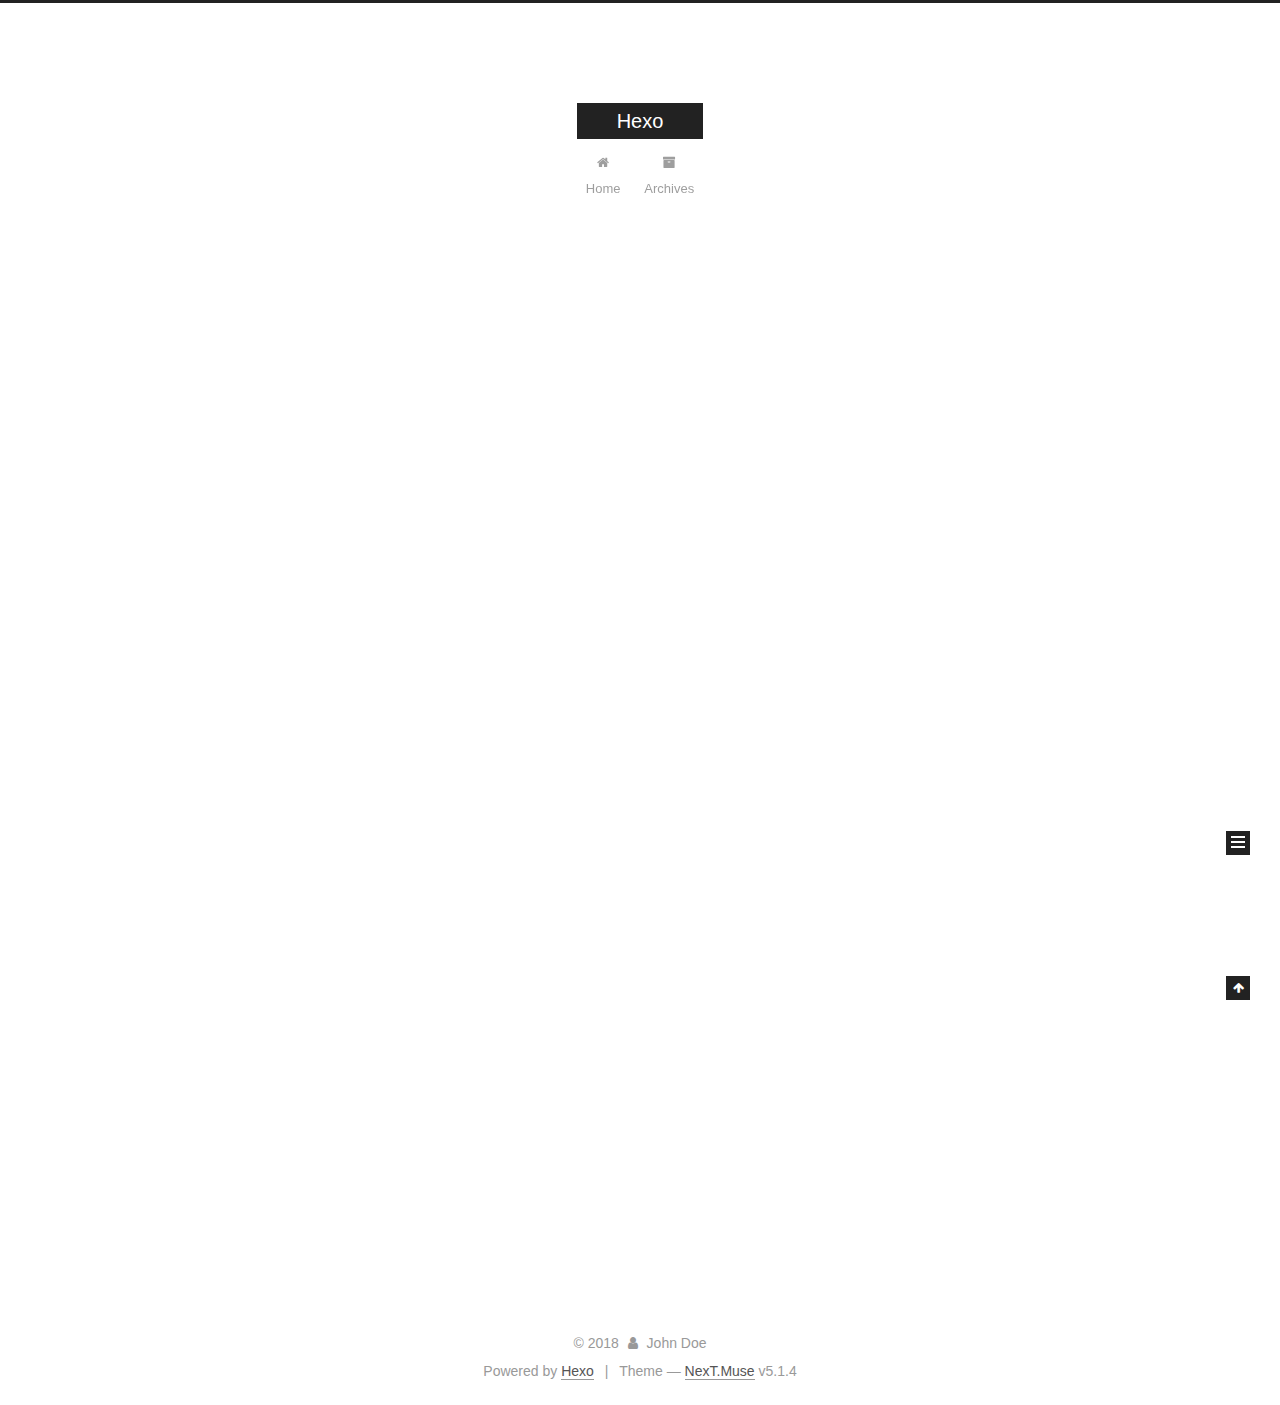
==== index.html @ 1c3b4c90 "Site updated: 2018-02-07 14:53:58" ====
<!DOCTYPE html>



  


<html class="theme-next muse use-motion" lang="">
<head>
  <meta charset="UTF-8"/>
<meta http-equiv="X-UA-Compatible" content="IE=edge" />
<meta name="viewport" content="width=device-width, initial-scale=1, maximum-scale=1"/>
<meta name="theme-color" content="#222">









<meta http-equiv="Cache-Control" content="no-transform" />
<meta http-equiv="Cache-Control" content="no-siteapp" />
















  
  
  <link href="/lib/fancybox/source/jquery.fancybox.css?v=2.1.5" rel="stylesheet" type="text/css" />







<link href="/lib/font-awesome/css/font-awesome.min.css?v=4.6.2" rel="stylesheet" type="text/css" />

<link href="/css/main.css?v=5.1.4" rel="stylesheet" type="text/css" />


  <link rel="apple-touch-icon" sizes="180x180" href="/images/apple-touch-icon-next.png?v=5.1.4">


  <link rel="icon" type="image/png" sizes="32x32" href="/images/favicon-32x32-next.png?v=5.1.4">


  <link rel="icon" type="image/png" sizes="16x16" href="/images/favicon-16x16-next.png?v=5.1.4">


  <link rel="mask-icon" href="/images/logo.svg?v=5.1.4" color="#222">





  <meta name="keywords" content="Hexo, NexT" />





  <link rel="alternate" href="/atom.xml" title="Hexo" type="application/atom+xml" />






<meta property="og:type" content="website">
<meta property="og:title" content="Hexo">
<meta property="og:url" content="http://yoursite.com/index.html">
<meta property="og:site_name" content="Hexo">
<meta name="twitter:card" content="summary">
<meta name="twitter:title" content="Hexo">



<script type="text/javascript" id="hexo.configurations">
  var NexT = window.NexT || {};
  var CONFIG = {
    root: '/',
    scheme: 'Muse',
    version: '5.1.4',
    sidebar: {"position":"left","display":"post","offset":12,"b2t":false,"scrollpercent":false,"onmobile":false},
    fancybox: true,
    tabs: true,
    motion: {"enable":true,"async":false,"transition":{"post_block":"fadeIn","post_header":"slideDownIn","post_body":"slideDownIn","coll_header":"slideLeftIn","sidebar":"slideUpIn"}},
    duoshuo: {
      userId: '0',
      author: 'Author'
    },
    algolia: {
      applicationID: '',
      apiKey: '',
      indexName: '',
      hits: {"per_page":10},
      labels: {"input_placeholder":"Search for Posts","hits_empty":"We didn't find any results for the search: ${query}","hits_stats":"${hits} results found in ${time} ms"}
    }
  };
</script>



  <link rel="canonical" href="http://yoursite.com/"/>





  <title>Hexo</title>
  








</head>

<body itemscope itemtype="http://schema.org/WebPage" lang="">

  
  
    
  

  <div class="container sidebar-position-left 
  page-home">
    <div class="headband"></div>

    <header id="header" class="header" itemscope itemtype="http://schema.org/WPHeader">
      <div class="header-inner"><div class="site-brand-wrapper">
  <div class="site-meta ">
    

    <div class="custom-logo-site-title">
      <a href="/"  class="brand" rel="start">
        <span class="logo-line-before"><i></i></span>
        <span class="site-title">Hexo</span>
        <span class="logo-line-after"><i></i></span>
      </a>
    </div>
      
        <p class="site-subtitle"></p>
      
  </div>

  <div class="site-nav-toggle">
    <button>
      <span class="btn-bar"></span>
      <span class="btn-bar"></span>
      <span class="btn-bar"></span>
    </button>
  </div>
</div>

<nav class="site-nav">
  

  
    <ul id="menu" class="menu">
      
        
        <li class="menu-item menu-item-home">
          <a href="/" rel="section">
            
              <i class="menu-item-icon fa fa-fw fa-home"></i> <br />
            
            Home
          </a>
        </li>
      
        
        <li class="menu-item menu-item-archives">
          <a href="/archives/" rel="section">
            
              <i class="menu-item-icon fa fa-fw fa-archive"></i> <br />
            
            Archives
          </a>
        </li>
      

      
    </ul>
  

  
</nav>



 </div>
    </header>

    <main id="main" class="main">
      <div class="main-inner">
        <div class="content-wrap">
          <div id="content" class="content">
            
  <section id="posts" class="posts-expand">
    
      

  

  
  
  

  <article class="post post-type-normal" itemscope itemtype="http://schema.org/Article">
  
  
  
  <div class="post-block">
    <link itemprop="mainEntityOfPage" href="http://yoursite.com/2018/02/07/hello-world/">

    <span hidden itemprop="author" itemscope itemtype="http://schema.org/Person">
      <meta itemprop="name" content="John Doe">
      <meta itemprop="description" content="">
      <meta itemprop="image" content="/images/avatar.gif">
    </span>

    <span hidden itemprop="publisher" itemscope itemtype="http://schema.org/Organization">
      <meta itemprop="name" content="Hexo">
    </span>

    
      <header class="post-header">

        
        
          <h1 class="post-title" itemprop="name headline">
                
                <a class="post-title-link" href="/2018/02/07/hello-world/" itemprop="url">Hello World</a></h1>
        

        <div class="post-meta">
          <span class="post-time">
            
              <span class="post-meta-item-icon">
                <i class="fa fa-calendar-o"></i>
              </span>
              
                <span class="post-meta-item-text">Posted on</span>
              
              <time title="Post created" itemprop="dateCreated datePublished" datetime="2018-02-07T14:22:40+08:00">
                2018-02-07
              </time>
            

            

            
          </span>

          

          
            
          

          
          

          

          

          

        </div>
      </header>
    

    
    
    
    <div class="post-body" itemprop="articleBody">

      
      

      
        
          
            <p>Welcome to <a href="https://hexo.io/" target="_blank" rel="noopener">Hexo</a>! This is your very first post. Check <a href="https://hexo.io/docs/" target="_blank" rel="noopener">documentation</a> for more info. If you get any problems when using Hexo, you can find the answer in <a href="https://hexo.io/docs/troubleshooting.html" target="_blank" rel="noopener">troubleshooting</a> or you can ask me on <a href="https://github.com/hexojs/hexo/issues" target="_blank" rel="noopener">GitHub</a>.</p>
<h2 id="Quick-Start"><a href="#Quick-Start" class="headerlink" title="Quick Start"></a>Quick Start</h2><h3 id="Create-a-new-post"><a href="#Create-a-new-post" class="headerlink" title="Create a new post"></a>Create a new post</h3><figure class="highlight bash"><table><tr><td class="gutter"><pre><span class="line">1</span><br></pre></td><td class="code"><pre><span class="line">$ hexo new <span class="string">"My New Post"</span></span><br></pre></td></tr></table></figure>
<p>More info: <a href="https://hexo.io/docs/writing.html" target="_blank" rel="noopener">Writing</a></p>
<h3 id="Run-server"><a href="#Run-server" class="headerlink" title="Run server"></a>Run server</h3><figure class="highlight bash"><table><tr><td class="gutter"><pre><span class="line">1</span><br></pre></td><td class="code"><pre><span class="line">$ hexo server</span><br></pre></td></tr></table></figure>
<p>More info: <a href="https://hexo.io/docs/server.html" target="_blank" rel="noopener">Server</a></p>
<h3 id="Generate-static-files"><a href="#Generate-static-files" class="headerlink" title="Generate static files"></a>Generate static files</h3><figure class="highlight bash"><table><tr><td class="gutter"><pre><span class="line">1</span><br></pre></td><td class="code"><pre><span class="line">$ hexo generate</span><br></pre></td></tr></table></figure>
<p>More info: <a href="https://hexo.io/docs/generating.html" target="_blank" rel="noopener">Generating</a></p>
<h3 id="Deploy-to-remote-sites"><a href="#Deploy-to-remote-sites" class="headerlink" title="Deploy to remote sites"></a>Deploy to remote sites</h3><figure class="highlight bash"><table><tr><td class="gutter"><pre><span class="line">1</span><br></pre></td><td class="code"><pre><span class="line">$ hexo deploy</span><br></pre></td></tr></table></figure>
<p>More info: <a href="https://hexo.io/docs/deployment.html" target="_blank" rel="noopener">Deployment</a></p>

          
        
      
    </div>
    
    
    

    

    

    

    <footer class="post-footer">
      

      

      

      
      
        <div class="post-eof"></div>
      
    </footer>
  </div>
  
  
  
  </article>


    
  </section>

  


          </div>
          


          

        </div>
        
          
  
  <div class="sidebar-toggle">
    <div class="sidebar-toggle-line-wrap">
      <span class="sidebar-toggle-line sidebar-toggle-line-first"></span>
      <span class="sidebar-toggle-line sidebar-toggle-line-middle"></span>
      <span class="sidebar-toggle-line sidebar-toggle-line-last"></span>
    </div>
  </div>

  <aside id="sidebar" class="sidebar">
    
    <div class="sidebar-inner">

      

      

      <section class="site-overview-wrap sidebar-panel sidebar-panel-active">
        <div class="site-overview">
          <div class="site-author motion-element" itemprop="author" itemscope itemtype="http://schema.org/Person">
            
              <p class="site-author-name" itemprop="name">John Doe</p>
              <p class="site-description motion-element" itemprop="description"></p>
          </div>

          <nav class="site-state motion-element">

            
              <div class="site-state-item site-state-posts">
              
                <a href="/archives/">
              
                  <span class="site-state-item-count">1</span>
                  <span class="site-state-item-name">posts</span>
                </a>
              </div>
            

            

            

          </nav>

          
            <div class="feed-link motion-element">
              <a href="/atom.xml" rel="alternate">
                <i class="fa fa-rss"></i>
                RSS
              </a>
            </div>
          

          

          
          

          
          

          

        </div>
      </section>

      

      

    </div>
  </aside>


        
      </div>
    </main>

    <footer id="footer" class="footer">
      <div class="footer-inner">
        <div class="copyright">&copy; <span itemprop="copyrightYear">2018</span>
  <span class="with-love">
    <i class="fa fa-user"></i>
  </span>
  <span class="author" itemprop="copyrightHolder">John Doe</span>

  
</div>


  <div class="powered-by">Powered by <a class="theme-link" target="_blank" href="https://hexo.io">Hexo</a></div>



  <span class="post-meta-divider">|</span>



  <div class="theme-info">Theme &mdash; <a class="theme-link" target="_blank" href="https://github.com/iissnan/hexo-theme-next">NexT.Muse</a> v5.1.4</div>




        







        
      </div>
    </footer>

    
      <div class="back-to-top">
        <i class="fa fa-arrow-up"></i>
        
      </div>
    

    

  </div>

  

<script type="text/javascript">
  if (Object.prototype.toString.call(window.Promise) !== '[object Function]') {
    window.Promise = null;
  }
</script>









  












  
  
    <script type="text/javascript" src="/lib/jquery/index.js?v=2.1.3"></script>
  

  
  
    <script type="text/javascript" src="/lib/fastclick/lib/fastclick.min.js?v=1.0.6"></script>
  

  
  
    <script type="text/javascript" src="/lib/jquery_lazyload/jquery.lazyload.js?v=1.9.7"></script>
  

  
  
    <script type="text/javascript" src="/lib/velocity/velocity.min.js?v=1.2.1"></script>
  

  
  
    <script type="text/javascript" src="/lib/velocity/velocity.ui.min.js?v=1.2.1"></script>
  

  
  
    <script type="text/javascript" src="/lib/fancybox/source/jquery.fancybox.pack.js?v=2.1.5"></script>
  


  


  <script type="text/javascript" src="/js/src/utils.js?v=5.1.4"></script>

  <script type="text/javascript" src="/js/src/motion.js?v=5.1.4"></script>



  
  

  

  


  <script type="text/javascript" src="/js/src/bootstrap.js?v=5.1.4"></script>



  


  




	





  





  












  





  

  

  

  
  

  

  

  

</body>
</html>
---- css/main.css ----
/* normalize.css v3.0.2 | MIT License | git.io/normalize */
html {
  font-family: sans-serif; /* 1 */
  -ms-text-size-adjust: 100%; /* 2 */
  -webkit-text-size-adjust: 100%; /* 2 */
}
body {
  margin: 0;
}
article,
aside,
details,
figcaption,
figure,
footer,
header,
hgroup,
main,
menu,
nav,
section,
summary {
  display: block;
}
audio,
canvas,
progress,
video {
  display: inline-block; /* 1 */
  vertical-align: baseline; /* 2 */
}
audio:not([controls]) {
  display: none;
  height: 0;
}
[hidden],
template {
  display: none;
}
a {
  background-color: transparent;
}
a:active,
a:hover {
  outline: 0;
}
abbr[title] {
  border-bottom: 1px dotted;
}
b,
strong {
  font-weight: bold;
}
dfn {
  font-style: italic;
}
h1 {
  font-size: 2em;
  margin: 0.67em 0;
}
mark {
  background: #ff0;
  color: #000;
}
small {
  font-size: 80%;
}
sub,
sup {
  font-size: 75%;
  line-height: 0;
  position: relative;
  vertical-align: baseline;
}
sup {
  top: -0.5em;
}
sub {
  bottom: -0.25em;
}
img {
  border: 0;
}
svg:not(:root) {
  overflow: hidden;
}
figure {
  margin: 1em 40px;
}
hr {
  -moz-box-sizing: content-box;
  box-sizing: content-box;
  height: 0;
}
pre {
  overflow: auto;
}
code,
kbd,
pre,
samp {
  font-family: monospace, monospace;
  font-size: 1em;
}
button,
input,
optgroup,
select,
textarea {
  color: inherit; /* 1 */
  font: inherit; /* 2 */
  margin: 0; /* 3 */
}
button {
  overflow: visible;
}
button,
select {
  text-transform: none;
}
button,
html input[type="button"],
input[type="reset"],
input[type="submit"] {
  -webkit-appearance: button; /* 2 */
  cursor: pointer; /* 3 */
}
button[disabled],
html input[disabled] {
  cursor: default;
}
button::-moz-focus-inner,
input::-moz-focus-inner {
  border: 0;
  padding: 0;
}
input {
  line-height: normal;
}
input[type="checkbox"],
input[type="radio"] {
  box-sizing: border-box; /* 1 */
  padding: 0; /* 2 */
}
input[type="number"]::-webkit-inner-spin-button,
input[type="number"]::-webkit-outer-spin-button {
  height: auto;
}
input[type="search"] {
  -webkit-appearance: textfield; /* 1 */
  -moz-box-sizing: content-box;
  -webkit-box-sizing: content-box; /* 2 */
  box-sizing: content-box;
}
input[type="search"]::-webkit-search-cancel-button,
input[type="search"]::-webkit-search-decoration {
  -webkit-appearance: none;
}
fieldset {
  border: 1px solid #c0c0c0;
  margin: 0 2px;
  padding: 0.35em 0.625em 0.75em;
}
legend {
  border: 0; /* 1 */
  padding: 0; /* 2 */
}
textarea {
  overflow: auto;
}
optgroup {
  font-weight: bold;
}
table {
  border-collapse: collapse;
  border-spacing: 0;
}
td,
th {
  padding: 0;
}
::selection {
  background: #262a30;
  color: #fff;
}
body {
  position: relative;
  font-family: 'Lato', "PingFang SC", "Microsoft YaHei", sans-serif;
  font-size: 14px;
  line-height: 2;
  color: #555;
  background: #fff;
}
@media (max-width: 767px) {
  body {
    padding-right: 0 !important;
  }
}
@media (min-width: 768px) and (max-width: 991px) {
  body {
    padding-right: 0 !important;
  }
}
@media (min-width: 1600px) {
  body {
    font-size: 16px;
  }
}
h1,
h2,
h3,
h4,
h5,
h6 {
  margin: 0;
  padding: 0;
  font-weight: bold;
  line-height: 1.5;
  font-family: 'Lato', "PingFang SC", "Microsoft YaHei", sans-serif;
}
h2,
h3,
h4,
h5,
h6 {
  margin: 20px 0 15px;
}
h1 {
  font-size: 22px;
}
@media (max-width: 767px) {
  h1 {
    font-size: 18px;
  }
}
h2 {
  font-size: 20px;
}
@media (max-width: 767px) {
  h2 {
    font-size: 16px;
  }
}
h3 {
  font-size: 18px;
}
@media (max-width: 767px) {
  h3 {
    font-size: 14px;
  }
}
h4 {
  font-size: 16px;
}
@media (max-width: 767px) {
  h4 {
    font-size: 12px;
  }
}
h5 {
  font-size: 14px;
}
@media (max-width: 767px) {
  h5 {
    font-size: 10px;
  }
}
h6 {
  font-size: 12px;
}
@media (max-width: 767px) {
  h6 {
    font-size: 8px;
  }
}
p {
  margin: 0 0 20px 0;
}
a {
  color: #555;
  text-decoration: none;
  outline: none;
  border-bottom: 1px solid #999;
  word-wrap: break-word;
}
a:hover {
  color: #222;
  border-bottom-color: #222;
}
blockquote {
  margin: 0;
  padding: 0;
}
img {
  display: block;
  margin: auto;
  max-width: 100%;
  height: auto;
}
hr {
  margin: 40px 0;
  height: 3px;
  border: none;
  background-color: #ddd;
  background-image: repeating-linear-gradient(-45deg, #fff, #fff 4px, transparent 4px, transparent 8px);
}
blockquote {
  padding: 0 15px;
  color: #666;
  border-left: 4px solid #ddd;
}
blockquote cite::before {
  content: "-";
  padding: 0 5px;
}
dt {
  font-weight: 700;
}
dd {
  margin: 0;
  padding: 0;
}
kbd {
  border: 1px solid #ccc;
  border-radius: 0.2em;
  box-shadow: 0.1em 0.1em 0.2em rgba(0,0,0,0.1);
  background-color: #f9f9f9;
  font-family: inherit;
  background-image: -webkit-linear-gradient(top, #eee, #fff, #eee);
  padding: 0.1em 0.3em;
  white-space: nowrap;
}
.text-left {
  text-align: left;
}
.text-center {
  text-align: center;
}
.text-right {
  text-align: right;
}
.text-justify {
  text-align: justify;
}
.text-nowrap {
  white-space: nowrap;
}
.text-lowercase {
  text-transform: lowercase;
}
.text-uppercase {
  text-transform: uppercase;
}
.text-capitalize {
  text-transform: capitalize;
}
.center-block {
  display: block;
  margin-left: auto;
  margin-right: auto;
}
.clearfix:before,
.clearfix:after {
  content: " ";
  display: table;
}
.clearfix:after {
  clear: both;
}
.pullquote {
  width: 45%;
}
.pullquote.left {
  float: left;
  margin-left: 5px;
  margin-right: 10px;
}
.pullquote.right {
  float: right;
  margin-left: 10px;
  margin-right: 5px;
}
.affix.affix.affix {
  position: fixed;
}
.translation {
  margin-top: -20px;
  font-size: 14px;
  color: #999;
}
.scrollbar-measure {
  width: 100px;
  height: 100px;
  overflow: scroll;
  position: absolute;
  top: -9999px;
}
.use-motion .motion-element {
  opacity: 0;
}
table {
  margin: 20px 0;
  width: 100%;
  border-collapse: collapse;
  border-spacing: 0;
  border: 1px solid #ddd;
  font-size: 14px;
  table-layout: fixed;
  word-wrap: break-all;
}
table>tbody>tr:nth-of-type(odd) {
  background-color: #f9f9f9;
}
table>tbody>tr:hover {
  background-color: #f5f5f5;
}
caption,
th,
td {
  padding: 8px;
  text-align: left;
  vertical-align: middle;
  font-weight: normal;
}
th,
td {
  border-bottom: 3px solid #ddd;
  border-right: 1px solid #eee;
}
th {
  padding-bottom: 10px;
  font-weight: 700;
}
td {
  border-bottom-width: 1px;
}
html,
body {
  height: 100%;
}
.container {
  position: relative;
  min-height: 100%;
}
.header-inner {
  margin: 0 auto;
  padding: 100px 0 70px;
  width: 700px;
}
@media (min-width: 1600px) {
  .container .header-inner {
    width: 900px;
  }
}
.main {
  padding-bottom: 150px;
}
.main-inner {
  margin: 0 auto;
  width: 700px;
}
@media (min-width: 1600px) {
  .container .main-inner {
    width: 900px;
  }
}
.footer {
  position: absolute;
  left: 0;
  bottom: 0;
  width: 100%;
  min-height: 50px;
}
.footer-inner {
  box-sizing: border-box;
  margin: 20px auto;
  width: 700px;
}
@media (min-width: 1600px) {
  .container .footer-inner {
    width: 900px;
  }
}
pre,
.highlight {
  overflow: auto;
  margin: 20px 0;
  padding: 0;
  font-size: 13px;
  color: #4d4d4c;
  background: #f7f7f7;
  line-height: 1.6;
}
pre,
code {
  font-family: consolas, Menlo, "PingFang SC", "Microsoft YaHei", monospace;
}
code {
  padding: 2px 4px;
  word-wrap: break-word;
  color: #555;
  background: #eee;
  border-radius: 3px;
  font-size: 13px;
}
pre {
  padding: 10px;
}
pre code {
  padding: 0;
  color: #4d4d4c;
  background: none;
  text-shadow: none;
}
.highlight {
  border-radius: 1px;
}
.highlight pre {
  border: none;
  margin: 0;
  padding: 10px 0;
}
.highlight table {
  margin: 0;
  width: auto;
  border: none;
}
.highlight td {
  border: none;
  padding: 0;
}
.highlight figcaption {
  font-size: 1em;
  color: #4d4d4c;
  line-height: 1em;
  margin-bottom: 1em;
}
.highlight figcaption:before,
.highlight figcaption:after {
  content: " ";
  display: table;
}
.highlight figcaption:after {
  clear: both;
}
.highlight figcaption a {
  float: right;
  color: #4d4d4c;
}
.highlight figcaption a:hover {
  border-bottom-color: #4d4d4c;
}
.highlight .gutter pre {
  padding-left: 10px;
  padding-right: 10px;
  color: #869194;
  text-align: right;
  background-color: #eff2f3;
}
.highlight .code pre {
  width: 100%;
  padding-left: 10px;
  padding-right: 10px;
  background-color: #f7f7f7;
}
.highlight .line {
  height: 20px;
}
.gutter {
  -webkit-user-select: none;
  -moz-user-select: none;
  -ms-user-select: none;
  user-select: none;
}
.gist table {
  width: auto;
}
.gist table td {
  border: none;
}
pre .deletion {
  background: #fdd;
}
pre .addition {
  background: #dfd;
}
pre .meta {
  color: #8959a8;
}
pre .comment {
  color: #8e908c;
}
pre .variable,
pre .attribute,
pre .tag,
pre .regexp,
pre .ruby .constant,
pre .xml .tag .title,
pre .xml .pi,
pre .xml .doctype,
pre .html .doctype,
pre .css .id,
pre .css .class,
pre .css .pseudo {
  color: #c82829;
}
pre .number,
pre .preprocessor,
pre .built_in,
pre .literal,
pre .params,
pre .constant,
pre .command {
  color: #f5871f;
}
pre .ruby .class .title,
pre .css .rules .attribute,
pre .string,
pre .value,
pre .inheritance,
pre .header,
pre .ruby .symbol,
pre .xml .cdata,
pre .special,
pre .number,
pre .formula {
  color: #718c00;
}
pre .title,
pre .css .hexcolor {
  color: #3e999f;
}
pre .function,
pre .python .decorator,
pre .python .title,
pre .ruby .function .title,
pre .ruby .title .keyword,
pre .perl .sub,
pre .javascript .title,
pre .coffeescript .title {
  color: #4271ae;
}
pre .keyword,
pre .javascript .function {
  color: #8959a8;
}
.full-image.full-image.full-image.full-image {
  border: none;
  max-width: 100%;
  width: auto;
  margin: 20px auto 25px;
}
@media (min-width: 992px) {
  .full-image.full-image.full-image.full-image {
    max-width: none;
    width: 110%;
    margin: 25px -5%;
  }
}
.blockquote-center,
.page-home .post-type-quote blockquote,
.page-post-detail .post-type-quote blockquote {
  position: relative;
  margin: 40px 0;
  padding: 0;
  border-left: none;
  text-align: center;
}
.blockquote-center::before,
.page-home .post-type-quote blockquote::before,
.page-post-detail .post-type-quote blockquote::before,
.blockquote-center::after,
.page-home .post-type-quote blockquote::after,
.page-post-detail .post-type-quote blockquote::after {
  position: absolute;
  content: ' ';
  display: block;
  width: 100%;
  height: 24px;
  opacity: 0.2;
  background-repeat: no-repeat;
  background-position: 0 -6px;
  background-size: 22px 22px;
}
.blockquote-center::before,
.page-home .post-type-quote blockquote::before,
.page-post-detail .post-type-quote blockquote::before {
  top: -20px;
  background-image: url("../images/quote-l.svg");
  border-top: 1px solid #ccc;
}
.blockquote-center::after,
.page-home .post-type-quote blockquote::after,
.page-post-detail .post-type-quote blockquote::after {
  bottom: -20px;
  background-image: url("../images/quote-r.svg");
  border-bottom: 1px solid #ccc;
  background-position: 100% 8px;
}
.blockquote-center p,
.page-home .post-type-quote blockquote p,
.page-post-detail .post-type-quote blockquote p,
.blockquote-center div,
.page-home .post-type-quote blockquote div,
.page-post-detail .post-type-quote blockquote div {
  text-align: center;
}
.post .post-body .group-picture img {
  box-sizing: border-box;
  padding: 0 3px;
  border: none;
}
.post .group-picture-row {
  overflow: hidden;
  margin-top: 6px;
}
.post .group-picture-row:first-child {
  margin-top: 0;
}
.post .group-picture-column {
  float: left;
}
.page-post-detail .post-body .group-picture-column {
  float: none;
  margin-top: 10px;
  width: auto !important;
}
.page-post-detail .post-body .group-picture-column img {
  margin: 0 auto;
}
.page-archive .group-picture-container {
  overflow: hidden;
}
.page-archive .group-picture-row {
  float: left;
}
.page-archive .group-picture-row:first-child {
  margin-top: 6px;
}
.page-archive .group-picture-column {
  max-width: 150px;
  max-height: 150px;
}
.post-body .note {
  position: relative;
  padding: 15px;
  margin-bottom: 20px;
  border: 1px solid #eee;
  border-left-width: 5px;
  border-radius: 3px;
}
.post-body .note h2,
.post-body .note h3,
.post-body .note h4,
.post-body .note h5,
.post-body .note h6 {
  margin-top: 0;
  margin-bottom: 0;
  border-bottom: initial;
  padding-top: 0 !important;
}
.post-body .note p:first-child,
.post-body .note ul:first-child,
.post-body .note ol:first-child,
.post-body .note table:first-child,
.post-body .note pre:first-child,
.post-body .note blockquote:first-child {
  margin-top: 0;
}
.post-body .note p:last-child,
.post-body .note ul:last-child,
.post-body .note ol:last-child,
.post-body .note table:last-child,
.post-body .note pre:last-child,
.post-body .note blockquote:last-child {
  margin-bottom: 0;
}
.post-body .note.default {
  border-left-color: #777;
}
.post-body .note.default h2,
.post-body .note.default h3,
.post-body .note.default h4,
.post-body .note.default h5,
.post-body .note.default h6 {
  color: #777;
}
.post-body .note.primary {
  border-left-color: #6f42c1;
}
.post-body .note.primary h2,
.post-body .note.primary h3,
.post-body .note.primary h4,
.post-body .note.primary h5,
.post-body .note.primary h6 {
  color: #6f42c1;
}
.post-body .note.info {
  border-left-color: #428bca;
}
.post-body .note.info h2,
.post-body .note.info h3,
.post-body .note.info h4,
.post-body .note.info h5,
.post-body .note.info h6 {
  color: #428bca;
}
.post-body .note.success {
  border-left-color: #5cb85c;
}
.post-body .note.success h2,
.post-body .note.success h3,
.post-body .note.success h4,
.post-body .note.success h5,
.post-body .note.success h6 {
  color: #5cb85c;
}
.post-body .note.warning {
  border-left-color: #f0ad4e;
}
.post-body .note.warning h2,
.post-body .note.warning h3,
.post-body .note.warning h4,
.post-body .note.warning h5,
.post-body .note.warning h6 {
  color: #f0ad4e;
}
.post-body .note.danger {
  border-left-color: #d9534f;
}
.post-body .note.danger h2,
.post-body .note.danger h3,
.post-body .note.danger h4,
.post-body .note.danger h5,
.post-body .note.danger h6 {
  color: #d9534f;
}
.post-body .label {
  display: inline;
  padding: 0 2px;
  white-space: nowrap;
}
.post-body .label.default {
  background-color: #f0f0f0;
}
.post-body .label.primary {
  background-color: #efe6f7;
}
.post-body .label.info {
  background-color: #e5f2f8;
}
.post-body .label.success {
  background-color: #e7f4e9;
}
.post-body .label.warning {
  background-color: #fcf6e1;
}
.post-body .label.danger {
  background-color: #fae8eb;
}
.post-body .tabs {
  position: relative;
  display: block;
  margin-bottom: 20px;
  padding-top: 10px;
}
.post-body .tabs ul.nav-tabs {
  margin: 0;
  padding: 0;
  display: flex;
  margin-bottom: -1px;
}
@media (max-width: 413px) {
  .post-body .tabs ul.nav-tabs {
    display: block;
    margin-bottom: 5px;
  }
}
.post-body .tabs ul.nav-tabs li.tab {
  list-style-type: none !important;
  margin: 0 0.25em 0 0;
  border-top: 3px solid transparent;
  border-left: 1px solid transparent;
  border-right: 1px solid transparent;
}
@media (max-width: 413px) {
  .post-body .tabs ul.nav-tabs li.tab {
    margin: initial;
    border-top: 1px solid transparent;
    border-left: 3px solid transparent;
    border-right: 1px solid transparent;
    border-bottom: 1px solid transparent;
  }
}
.post-body .tabs ul.nav-tabs li.tab a {
  outline: 0;
  border-bottom: initial;
  display: block;
  line-height: 1.8em;
  padding: 0.25em 0.75em;
  transition-duration: 0.2s;
  transition-timing-function: ease-out;
  transition-delay: 0s;
}
.post-body .tabs ul.nav-tabs li.tab a i {
  width: 1.285714285714286em;
}
.post-body .tabs ul.nav-tabs li.tab.active {
  border-top: 3px solid #fc6423;
  border-left: 1px solid #ddd;
  border-right: 1px solid #ddd;
  background-color: #fff;
}
@media (max-width: 413px) {
  .post-body .tabs ul.nav-tabs li.tab.active {
    border-top: 1px solid #ddd;
    border-left: 3px solid #fc6423;
    border-right: 1px solid #ddd;
    border-bottom: 1px solid #ddd;
  }
}
.post-body .tabs ul.nav-tabs li.tab.active a {
  cursor: default;
  color: #555;
}
.post-body .tabs .tab-content {
  background-color: #fff;
}
.post-body .tabs .tab-content .tab-pane {
  border: 1px solid #ddd;
  padding: 20px 20px 0 20px;
}
.post-body .tabs .tab-content .tab-pane:not(.active) {
  display: none !important;
}
.post-body .tabs .tab-content .tab-pane.active {
  display: block !important;
}
.btn {
  display: inline-block;
  padding: 0 20px;
  font-size: 14px;
  color: #fff;
  background: #222;
  border: 2px solid #222;
  text-decoration: none;
  border-radius: 0;
  transition-property: background-color;
  transition-duration: 0.2s;
  transition-timing-function: ease-in-out;
  transition-delay: 0s;
  line-height: 2;
}
.btn:hover {
  border-color: #222;
  color: #222;
  background: #fff;
}
.btn +.btn {
  margin: 0 0 8px 8px;
}
.btn .fa-fw {
  width: 1.285714285714286em;
  text-align: left;
}
.btn-bar {
  display: block;
  width: 22px;
  height: 2px;
  background: #555;
  border-radius: 1px;
}
.btn-bar+.btn-bar {
  margin-top: 4px;
}
.pagination {
  margin: 120px 0 40px;
  text-align: center;
  border-top: 1px solid #eee;
}
.page-number-basic,
.pagination .prev,
.pagination .next,
.pagination .page-number,
.pagination .space {
  display: inline-block;
  position: relative;
  top: -1px;
  margin: 0 10px;
  padding: 0 11px;
}
@media (max-width: 767px) {
  .page-number-basic,
  .pagination .prev,
  .pagination .next,
  .pagination .page-number,
  .pagination .space {
    margin: 0 5px;
  }
}
.pagination .prev,
.pagination .next,
.pagination .page-number {
  border-bottom: 0;
  border-top: 1px solid #eee;
  transition-property: border-color;
  transition-duration: 0.2s;
  transition-timing-function: ease-in-out;
  transition-delay: 0s;
}
.pagination .prev:hover,
.pagination .next:hover,
.pagination .page-number:hover {
  border-top-color: #222;
}
.pagination .space {
  padding: 0;
  margin: 0;
}
.pagination .prev {
  margin-left: 0;
}
.pagination .next {
  margin-right: 0;
}
.pagination .page-number.current {
  color: #fff;
  background: #ccc;
  border-top-color: #ccc;
}
@media (max-width: 767px) {
  .pagination {
    border-top: none;
  }
  .pagination .prev,
  .pagination .next,
  .pagination .page-number {
    margin-bottom: 10px;
    border-top: 0;
    border-bottom: 1px solid #eee;
    padding: 0 10px;
  }
  .pagination .prev:hover,
  .pagination .next:hover,
  .pagination .page-number:hover {
    border-bottom-color: #222;
  }
}
.comments {
  margin: 60px 20px 0;
}
.tag-cloud {
  text-align: center;
}
.tag-cloud a {
  display: inline-block;
  margin: 10px;
}
.back-to-top {
  box-sizing: border-box;
  position: fixed;
  bottom: -100px;
  right: 30px;
  z-index: 1050;
  padding: 0 6px;
  width: 24px;
  background: #222;
  font-size: 12px;
  opacity: 1;
  color: #fff;
  cursor: pointer;
  text-align: center;
  -webkit-transform: translateZ(0);
  transition-property: bottom;
  transition-duration: 0.2s;
  transition-timing-function: ease-in-out;
  transition-delay: 0s;
}
@media (min-width: 768px) and (max-width: 991px) {
  .back-to-top {
    display: none !important;
  }
}
@media (max-width: 767px) {
  .back-to-top {
    display: none !important;
  }
}
.back-to-top.back-to-top-on {
  bottom: 19px;
}
.header {
  background: transparent;
}
.header-inner {
  position: relative;
}
.headband {
  height: 3px;
  background: #222;
}
.site-meta {
  margin: 0;
  text-align: center;
}
@media (max-width: 767px) {
  .site-meta {
    text-align: center;
  }
}
.brand {
  position: relative;
  display: inline-block;
  padding: 0 40px;
  color: #fff;
  background: #222;
  border-bottom: none;
}
.brand:hover {
  color: #fff;
}
.logo {
  display: inline-block;
  margin-right: 5px;
  line-height: 36px;
  vertical-align: top;
}
.site-title {
  display: inline-block;
  vertical-align: top;
  line-height: 36px;
  font-size: 20px;
  font-weight: normal;
  font-family: 'Lato', "PingFang SC", "Microsoft YaHei", sans-serif;
}
.site-subtitle {
  margin-top: 10px;
  font-size: 13px;
  color: #999;
}
.use-motion .brand {
  opacity: 0;
}
.use-motion .logo,
.use-motion .site-title,
.use-motion .site-subtitle {
  opacity: 0;
  position: relative;
  top: -10px;
}
.site-nav-toggle {
  display: none;
  position: absolute;
  top: 10px;
  left: 10px;
}
@media (max-width: 767px) {
  .site-nav-toggle {
    display: block;
  }
}
.site-nav-toggle button {
  margin-top: 2px;
  padding: 9px 10px;
  background: transparent;
  border: none;
}
@media (max-width: 767px) {
  .site-nav {
    display: none;
    margin: 0 -10px;
    padding: 0 10px;
    clear: both;
    border-top: 1px solid #ddd;
  }
}
@media (min-width: 768px) and (max-width: 991px) {
  .site-nav {
    display: block !important;
  }
}
@media (min-width: 992px) {
  .site-nav {
    display: block !important;
  }
}
.menu {
  margin-top: 20px;
  padding-left: 0;
  text-align: center;
}
.menu .menu-item {
  display: inline-block;
  margin: 0 10px;
  list-style: none;
}
@media screen and (max-width: 767px) {
  .menu .menu-item {
    margin-top: 10px;
  }
}
.menu .menu-item a {
  display: block;
  font-size: 13px;
  line-height: inherit;
  border-bottom: 1px solid transparent;
  transition-property: border-color;
  transition-duration: 0.2s;
  transition-timing-function: ease-in-out;
  transition-delay: 0s;
}
.menu .menu-item a:hover {
  border-bottom-color: #222;
}
.menu .menu-item .fa {
  margin-right: 5px;
}
.use-motion .menu-item {
  opacity: 0;
}
.post-body {
  font-family: 'Lato', "PingFang SC", "Microsoft YaHei", sans-serif;
}
@media (max-width: 767px) {
  .post-body {
    word-break: break-word;
  }
}
.post-body .fancybox img {
  display: block !important;
  margin: 0 auto;
  cursor: pointer;
  cursor: zoom-in;
  cursor: -webkit-zoom-in;
}
.post-body .image-caption,
.post-body .figure .caption {
  margin: -20px auto 15px;
  text-align: center;
  font-size: 14px;
  color: #999;
  font-weight: bold;
  line-height: 1;
}
.post-sticky-flag {
  display: inline-block;
  font-size: 16px;
  -ms-transform: rotate(30deg);
  -webkit-transform: rotate(30deg);
  -moz-transform: rotate(30deg);
  -ms-transform: rotate(30deg);
  -o-transform: rotate(30deg);
  transform: rotate(30deg);
}
.use-motion .post-block,
.use-motion .pagination,
.use-motion .comments {
  opacity: 0;
}
.use-motion .post-header {
  opacity: 0;
}
.use-motion .post-body {
  opacity: 0;
}
.use-motion .collection-title {
  opacity: 0;
}
.posts-expand {
  padding-top: 40px;
}
@media (max-width: 767px) {
  .posts-expand {
    margin: 0 20px;
  }
  .post-body pre .gutter pre {
    padding-right: 10px;
  }
  .post-body .highlight {
    margin-left: 0px;
    margin-right: 0px;
    padding: 0;
  }
  .post-body .highlight .gutter pre {
    padding-right: 10px;
  }
}
@media (min-width: 992px) {
  .posts-expand .post-body {
    text-align: justify;
  }
}
.posts-expand .post-body h2,
.posts-expand .post-body h3,
.posts-expand .post-body h4,
.posts-expand .post-body h5,
.posts-expand .post-body h6 {
  padding-top: 10px;
}
.posts-expand .post-body h2 .header-anchor,
.posts-expand .post-body h3 .header-anchor,
.posts-expand .post-body h4 .header-anchor,
.posts-expand .post-body h5 .header-anchor,
.posts-expand .post-body h6 .header-anchor {
  float: right;
  margin-left: 10px;
  color: #ccc;
  border-bottom-style: none;
  visibility: hidden;
}
.posts-expand .post-body h2 .header-anchor:hover,
.posts-expand .post-body h3 .header-anchor:hover,
.posts-expand .post-body h4 .header-anchor:hover,
.posts-expand .post-body h5 .header-anchor:hover,
.posts-expand .post-body h6 .header-anchor:hover {
  color: inherit;
}
.posts-expand .post-body h2:hover .header-anchor,
.posts-expand .post-body h3:hover .header-anchor,
.posts-expand .post-body h4:hover .header-anchor,
.posts-expand .post-body h5:hover .header-anchor,
.posts-expand .post-body h6:hover .header-anchor {
  visibility: visible;
}
.posts-expand .post-body ul li {
  list-style: circle;
}
.posts-expand .post-body img {
  box-sizing: border-box;
  margin: auto;
  padding: 3px;
  border: 1px solid #ddd;
}
.posts-expand .post-body .fancybox img {
  margin: 0 auto 25px;
}
@media (max-width: 767px) {
  .posts-collapse {
    margin: 0 20px;
  }
  .posts-collapse .post-title,
  .posts-collapse .post-meta {
    display: block;
    width: auto;
    text-align: left;
  }
}
.posts-collapse {
  position: relative;
  z-index: 1010;
  margin-left: 55px;
}
.posts-collapse::after {
  content: " ";
  position: absolute;
  top: 20px;
  left: 0;
  margin-left: -2px;
  width: 4px;
  height: 100%;
  background: #f5f5f5;
  z-index: -1;
}
@media (max-width: 767px) {
  .posts-collapse {
    margin: 0 20px;
  }
}
.posts-collapse .collection-title {
  position: relative;
  margin: 60px 0;
}
.posts-collapse .collection-title h1,
.posts-collapse .collection-title h2 {
  margin-left: 20px;
}
.posts-collapse .collection-title small {
  color: #bbb;
  margin-left: 5px;
}
.posts-collapse .collection-title::before {
  content: " ";
  position: absolute;
  left: 0;
  top: 50%;
  margin-left: -4px;
  margin-top: -4px;
  width: 8px;
  height: 8px;
  background: #bbb;
  border-radius: 50%;
}
.posts-collapse .post {
  margin: 30px 0;
}
.posts-collapse .post-header {
  position: relative;
  transition-duration: 0.2s;
  transition-timing-function: ease-in-out;
  transition-delay: 0s;
  transition-property: border;
  border-bottom: 1px dashed #ccc;
}
.posts-collapse .post-header::before {
  content: " ";
  position: absolute;
  left: 0;
  top: 12px;
  width: 6px;
  height: 6px;
  margin-left: -4px;
  background: #bbb;
  border-radius: 50%;
  border: 1px solid #fff;
  transition-duration: 0.2s;
  transition-timing-function: ease-in-out;
  transition-delay: 0s;
  transition-property: background;
}
.posts-collapse .post-header:hover {
  border-bottom-color: #666;
}
.posts-collapse .post-header:hover::before {
  background: #222;
}
.posts-collapse .post-meta {
  position: absolute;
  font-size: 12px;
  left: 20px;
  top: 5px;
}
.posts-collapse .post-comments-count {
  display: none;
}
.posts-collapse .post-title {
  margin-left: 60px;
  font-size: 16px;
  font-weight: normal;
  line-height: inherit;
}
.posts-collapse .post-title::after {
  margin-left: 3px;
  opacity: 0.6;
}
.posts-collapse .post-title a {
  color: #666;
  border-bottom: none;
}
.page-home .post-type-quote .post-header,
.page-post-detail .post-type-quote .post-header,
.page-home .post-type-quote .post-tags,
.page-post-detail .post-type-quote .post-tags {
  display: none;
}
.posts-expand .post-title {
  text-align: center;
  word-break: break-word;
  font-weight: 400;
}
.posts-expand .post-title-link {
  display: inline-block;
  position: relative;
  color: #555;
  border-bottom: none;
  line-height: 1.2;
  vertical-align: top;
}
.posts-expand .post-title-link::before {
  content: "";
  position: absolute;
  width: 100%;
  height: 2px;
  bottom: 0;
  left: 0;
  background-color: #000;
  visibility: hidden;
  -webkit-transform: scaleX(0);
  -moz-transform: scaleX(0);
  -ms-transform: scaleX(0);
  -o-transform: scaleX(0);
  transform: scaleX(0);
  transition-duration: 0.2s;
  transition-timing-function: ease-in-out;
  transition-delay: 0s;
}
.posts-expand .post-title-link:hover::before {
  visibility: visible;
  -webkit-transform: scaleX(1);
  -moz-transform: scaleX(1);
  -ms-transform: scaleX(1);
  -o-transform: scaleX(1);
  transform: scaleX(1);
}
.posts-expand .post-title-link .fa {
  font-size: 16px;
}
.posts-expand .post-meta {
  margin: 3px 0 60px 0;
  color: #999;
  font-family: 'Lato', "PingFang SC", "Microsoft YaHei", sans-serif;
  font-size: 12px;
  text-align: center;
}
.posts-expand .post-meta .post-category-list {
  display: inline-block;
  margin: 0;
  padding: 3px;
}
.posts-expand .post-meta .post-category-list-link {
  color: #999;
}
.posts-expand .post-meta .post-description {
  font-size: 14px;
  margin-top: 2px;
}
.post-meta-divider {
  margin: 0 0.5em;
}
.post-meta-item-icon {
  margin-right: 3px;
}
@media (min-width: 768px) and (max-width: 991px) {
  .post-meta-item-icon {
    display: inline-block;
  }
}
@media (max-width: 767px) {
  .post-meta-item-icon {
    display: inline-block;
  }
}
@media (min-width: 768px) and (max-width: 991px) {
  .post-meta-item-text {
    display: none;
  }
}
@media (max-width: 767px) {
  .post-meta-item-text {
    display: none;
  }
}
@media (max-width: 767px) {
  .posts-expand .post-comments-count {
    display: none;
  }
}
.post-button {
  margin-top: 40px;
}
.posts-expand .post-tags {
  margin-top: 40px;
  text-align: center;
}
.posts-expand .post-tags a {
  display: inline-block;
  margin-right: 10px;
  font-size: 13px;
}
.post-nav {
  display: table;
  margin-top: 15px;
  width: 100%;
  border-top: 1px solid #eee;
}
.post-nav-divider {
  display: table-cell;
  width: 10%;
}
.post-nav-item {
  display: table-cell;
  padding: 10px 0 0 0;
  width: 45%;
  vertical-align: top;
}
.post-nav-item a {
  position: relative;
  display: block;
  line-height: 25px;
  font-size: 14px;
  color: #555;
  border-bottom: none;
}
.post-nav-item a:hover {
  color: #222;
  border-bottom: none;
}
.post-nav-item a:active {
  top: 2px;
}
.post-nav-item .fa {
  position: absolute;
  top: 8px;
  left: 0;
  font-size: 12px;
}
.post-nav-next a {
  padding-left: 15px;
}
.post-nav-prev {
  text-align: right;
}
.post-nav-prev a {
  padding-right: 15px;
}
.post-nav-prev .fa {
  right: 0;
  left: auto;
}
.posts-expand .post-eof {
  display: block;
  margin: 80px auto 60px;
  width: 8%;
  height: 1px;
  background: #ccc;
  text-align: center;
}
.post:last-child .post-eof.post-eof.post-eof {
  display: none;
}
.post-gallery {
  display: table;
  table-layout: fixed;
  width: 100%;
  border-collapse: separate;
}
.post-gallery-row {
  display: table-row;
}
.post-gallery .post-gallery-img {
  display: table-cell;
  text-align: center;
  vertical-align: middle;
  border: none;
}
.post-gallery .post-gallery-img img {
  max-width: 100%;
  max-height: 100%;
  border: none;
}
.fancybox-close,
.fancybox-close:hover {
  border: none;
}
.rtl.post-body p,
.rtl.post-body a,
.rtl.post-body h1,
.rtl.post-body h2,
.rtl.post-body h3,
.rtl.post-body h4,
.rtl.post-body h5,
.rtl.post-body h6,
.rtl.post-body li,
.rtl.post-body ul,
.rtl.post-body ol {
  direction: rtl;
  font-family: UKIJ Ekran;
}
.rtl.post-title {
  font-family: UKIJ Ekran;
}
.sidebar {
  position: fixed;
  right: 0;
  top: 0;
  bottom: 0;
  width: 0;
  z-index: 1040;
  box-shadow: inset 0 2px 6px #000;
  background: #222;
  -webkit-transform: translateZ(0);
}
.sidebar a {
  color: #999;
  border-bottom-color: #555;
}
.sidebar a:hover {
  color: #eee;
}
@media (min-width: 768px) and (max-width: 991px) {
  .sidebar {
    display: none !important;
  }
}
@media (max-width: 767px) {
  .sidebar {
    display: none !important;
  }
}
.sidebar-inner {
  position: relative;
  padding: 20px 10px;
  color: #999;
  text-align: center;
}
.site-overview-wrap {
  overflow: hidden;
}
.site-overview {
  overflow-y: auto;
  overflow-x: hidden;
}
.sidebar-toggle {
  position: fixed;
  right: 30px;
  bottom: 45px;
  width: 14px;
  height: 14px;
  padding: 5px;
  background: #222;
  line-height: 0;
  z-index: 1050;
  cursor: pointer;
  -webkit-transform: translateZ(0);
}
@media (min-width: 768px) and (max-width: 991px) {
  .sidebar-toggle {
    display: none !important;
  }
}
@media (max-width: 767px) {
  .sidebar-toggle {
    display: none !important;
  }
}
.sidebar-toggle-line {
  position: relative;
  display: inline-block;
  vertical-align: top;
  height: 2px;
  width: 100%;
  background: #fff;
  margin-top: 3px;
}
.sidebar-toggle-line:first-child {
  margin-top: 0;
}
.site-author-image {
  display: block;
  margin: 0 auto;
  padding: 2px;
  max-width: 96px;
  height: auto;
  border: 2px solid #333;
}
.site-author-name {
  margin: 5px 0 0;
  text-align: center;
  color: #f5f5f5;
  font-weight: normal;
}
.site-description {
  margin-top: 5px;
  text-align: center;
  font-size: 14px;
  color: #999;
}
.site-state {
  overflow: hidden;
  line-height: 1.4;
  white-space: nowrap;
  text-align: center;
}
.site-state-item {
  display: inline-block;
  padding: 0 15px;
  border-left: 1px solid #333;
}
.site-state-item:first-child {
  border-left: none;
}
.site-state-item a {
  border-bottom: none;
}
.site-state-item-count {
  display: block;
  text-align: center;
  color: inherit;
  font-weight: 600;
  font-size: 18px;
}
.site-state-item-name {
  font-size: 13px;
  color: inherit;
}
.feed-link {
  margin-top: 20px;
}
.feed-link a {
  display: inline-block;
  padding: 0 15px;
  color: #fc6423;
  border: 1px solid #fc6423;
  border-radius: 4px;
}
.feed-link a i {
  color: #fc6423;
  font-size: 14px;
}
.feed-link a:hover {
  color: #fff;
  background: #fc6423;
}
.feed-link a:hover i {
  color: #fff;
}
.links-of-author {
  margin-top: 20px;
}
.links-of-author a {
  display: inline-block;
  vertical-align: middle;
  margin-right: 10px;
  margin-bottom: 10px;
  border-bottom-color: #555;
  font-size: 13px;
}
.links-of-author a:before {
  display: inline-block;
  vertical-align: middle;
  margin-right: 3px;
  content: " ";
  width: 4px;
  height: 4px;
  border-radius: 50%;
  background: #ff7c16;
}
.links-of-blogroll {
  font-size: 13px;
}
.links-of-blogroll-title {
  margin-top: 20px;
  font-size: 14px;
  font-weight: 600;
}
.links-of-blogroll-list {
  margin: 0;
  padding: 0;
  list-style: none;
}
.links-of-blogroll-item {
  padding: 2px 10px;
}
.links-of-blogroll-item a {
  max-width: 280px;
  box-sizing: border-box;
  display: inline-block;
  overflow: hidden;
  white-space: nowrap;
  text-overflow: ellipsis;
}
.sidebar-nav {
  margin: 0 0 20px;
  padding-left: 0;
}
.sidebar-nav li {
  display: inline-block;
  cursor: pointer;
  border-bottom: 1px solid transparent;
  font-size: 14px;
  color: #555;
}
.sidebar-nav li:hover {
  color: #f5f5f5;
}
.page-post-detail .sidebar-nav-toc {
  padding: 0 5px;
}
.page-post-detail .sidebar-nav-overview {
  margin-left: 10px;
}
.sidebar-nav .sidebar-nav-active {
  color: #87daff;
  border-bottom-color: #87daff;
}
.sidebar-nav .sidebar-nav-active:hover {
  color: #87daff;
}
.sidebar-panel {
  display: none;
}
.sidebar-panel-active {
  display: block;
}
.post-toc-empty {
  font-size: 14px;
  color: #666;
}
.post-toc-wrap {
  overflow: hidden;
}
.post-toc {
  overflow: auto;
}
.post-toc ol {
  margin: 0;
  padding: 0 2px 5px 10px;
  text-align: left;
  list-style: none;
  font-size: 14px;
}
.post-toc ol > ol {
  padding-left: 0;
}
.post-toc ol a {
  transition-duration: 0.2s;
  transition-timing-function: ease-in-out;
  transition-delay: 0s;
  transition-property: all;
  color: #999;
  border-bottom-color: #555;
}
.post-toc ol a:hover {
  color: #ccc;
  border-bottom-color: #ccc;
}
.post-toc .nav-item {
  overflow: hidden;
  text-overflow: ellipsis;
  text-align: justify;
  white-space: nowrap;
  line-height: 1.8;
}
.post-toc .nav .nav-child {
  display: none;
}
.post-toc .nav .active > .nav-child {
  display: block;
}
.post-toc .nav .active-current > .nav-child {
  display: block;
}
.post-toc .nav .active-current > .nav-child > .nav-item {
  display: block;
}
.post-toc .nav .active > a {
  color: #87daff;
  border-bottom-color: #87daff;
}
.post-toc .nav .active-current > a {
  color: #87daff;
}
.post-toc .nav .active-current > a:hover {
  color: #87daff;
}
.footer {
  font-size: 14px;
  color: #999;
}
.footer img {
  border: none;
}
.footer-inner {
  text-align: center;
}
.with-love {
  display: inline-block;
  margin: 0 5px;
}
.powered-by,
.theme-info {
  display: inline-block;
}
.cc-license {
  margin-top: 10px;
  text-align: center;
}
.cc-license .cc-opacity {
  opacity: 0.7;
  border-bottom: none;
}
.cc-license .cc-opacity:hover {
  opacity: 0.9;
}
.cc-license img {
  display: inline-block;
}
.theme-next #ds-thread #ds-reset {
  color: #555;
}
.theme-next #ds-thread #ds-reset .ds-replybox {
  margin-bottom: 30px;
}
.theme-next #ds-thread #ds-reset .ds-replybox .ds-avatar,
.theme-next #ds-reset .ds-avatar img {
  box-shadow: none;
}
.theme-next #ds-thread #ds-reset .ds-textarea-wrapper {
  border-color: #c7d4e1;
  background: none;
  border-top-right-radius: 3px;
  border-top-left-radius: 3px;
}
.theme-next #ds-thread #ds-reset .ds-textarea-wrapper textarea {
  height: 60px;
}
.theme-next #ds-reset .ds-rounded-top {
  border-radius: 0;
}
.theme-next #ds-thread #ds-reset .ds-post-toolbar {
  box-sizing: border-box;
  border: 1px solid #c7d4e1;
  background: #f6f8fa;
}
.theme-next #ds-thread #ds-reset .ds-post-options {
  height: 40px;
  border: none;
  background: none;
}
.theme-next #ds-thread #ds-reset .ds-toolbar-buttons {
  top: 11px;
}
.theme-next #ds-thread #ds-reset .ds-sync {
  top: 5px;
}
.theme-next #ds-thread #ds-reset .ds-post-button {
  top: 4px;
  right: 5px;
  width: 90px;
  height: 30px;
  border: 1px solid #c5ced7;
  border-radius: 3px;
  background-image: linear-gradient(#fbfbfc, #f5f7f9);
  color: #60676d;
}
.theme-next #ds-thread #ds-reset .ds-post-button:hover {
  background-position: 0 -30px;
  color: #60676d;
}
.theme-next #ds-thread #ds-reset .ds-comments-info {
  padding: 10px 0;
}
.theme-next #ds-thread #ds-reset .ds-sort {
  display: none;
}
.theme-next #ds-thread #ds-reset li.ds-tab a.ds-current {
  border: none;
  background: #f6f8fa;
  color: #60676d;
}
.theme-next #ds-thread #ds-reset li.ds-tab a.ds-current:hover {
  background-color: #e9f0f7;
  color: #60676d;
}
.theme-next #ds-thread #ds-reset li.ds-tab a {
  border-radius: 2px;
  padding: 5px;
}
.theme-next #ds-thread #ds-reset .ds-login-buttons p {
  color: #999;
  line-height: 36px;
}
.theme-next #ds-thread #ds-reset .ds-login-buttons .ds-service-list li {
  height: 28px;
}
.theme-next #ds-thread #ds-reset .ds-service-list a {
  background: none;
  padding: 5px;
  border: 1px solid;
  border-radius: 3px;
  text-align: center;
}
.theme-next #ds-thread #ds-reset .ds-service-list a:hover {
  color: #fff;
  background: #666;
}
.theme-next #ds-thread #ds-reset .ds-service-list .ds-weibo {
  color: #fc9b00;
  border-color: #fc9b00;
}
.theme-next #ds-thread #ds-reset .ds-service-list .ds-weibo:hover {
  background: #fc9b00;
}
.theme-next #ds-thread #ds-reset .ds-service-list .ds-qq {
  color: #60a3ec;
  border-color: #60a3ec;
}
.theme-next #ds-thread #ds-reset .ds-service-list .ds-qq:hover {
  background: #60a3ec;
}
.theme-next #ds-thread #ds-reset .ds-service-list .ds-renren {
  color: #2e7ac4;
  border-color: #2e7ac4;
}
.theme-next #ds-thread #ds-reset .ds-service-list .ds-renren:hover {
  background: #2e7ac4;
}
.theme-next #ds-thread #ds-reset .ds-service-list .ds-douban {
  color: #37994c;
  border-color: #37994c;
}
.theme-next #ds-thread #ds-reset .ds-service-list .ds-douban:hover {
  background: #37994c;
}
.theme-next #ds-thread #ds-reset .ds-service-list .ds-kaixin {
  color: #fef20d;
  border-color: #fef20d;
}
.theme-next #ds-thread #ds-reset .ds-service-list .ds-kaixin:hover {
  background: #fef20d;
}
.theme-next #ds-thread #ds-reset .ds-service-list .ds-netease {
  color: #f00;
  border-color: #f00;
}
.theme-next #ds-thread #ds-reset .ds-service-list .ds-netease:hover {
  background: #f00;
}
.theme-next #ds-thread #ds-reset .ds-service-list .ds-sohu {
  color: #ffcb05;
  border-color: #ffcb05;
}
.theme-next #ds-thread #ds-reset .ds-service-list .ds-sohu:hover {
  background: #ffcb05;
}
.theme-next #ds-thread #ds-reset .ds-service-list .ds-baidu {
  color: #2831e0;
  border-color: #2831e0;
}
.theme-next #ds-thread #ds-reset .ds-service-list .ds-baidu:hover {
  background: #2831e0;
}
.theme-next #ds-thread #ds-reset .ds-service-list .ds-google {
  color: #166bec;
  border-color: #166bec;
}
.theme-next #ds-thread #ds-reset .ds-service-list .ds-google:hover {
  background: #166bec;
}
.theme-next #ds-thread #ds-reset .ds-service-list .ds-weixin {
  color: #00ce0d;
  border-color: #00ce0d;
}
.theme-next #ds-thread #ds-reset .ds-service-list .ds-weixin:hover {
  background: #00ce0d;
}
.theme-next #ds-thread #ds-reset .ds-service-list .ds-more-services {
  border: none;
}
.theme-next #ds-thread #ds-reset .ds-service-list .ds-more-services:hover {
  background: none;
}
.theme-next #ds-reset .duoshuo-ua-admin {
  display: inline-block;
  color: #f00;
}
.theme-next #ds-reset .duoshuo-ua-platform,
.theme-next #ds-reset .duoshuo-ua-browser {
  color: #ccc;
}
.theme-next #ds-reset .duoshuo-ua-platform .fa,
.theme-next #ds-reset .duoshuo-ua-browser .fa {
  display: inline-block;
  margin-right: 3px;
}
.theme-next #ds-reset .duoshuo-ua-separator {
  display: inline-block;
  margin-left: 5px;
}
.theme-next .this_ua {
  background-color: #ccc !important;
  border-radius: 4px;
  padding: 0 5px !important;
  margin: 1px 1px !important;
  border: 1px solid #bbb !important;
  color: #fff;
  display: inline-block !important;
}
.theme-next .this_ua.admin {
  background-color: #d9534f !important;
  border-color: #d9534f !important;
}
.theme-next .this_ua.platform.iOS,
.theme-next .this_ua.platform.Mac,
.theme-next .this_ua.platform.Windows {
  background-color: #39b3d7 !important;
  border-color: #46b8da !important;
}
.theme-next .this_ua.platform.Linux {
  background-color: #3a3a3a !important;
  border-color: #1f1f1f !important;
}
.theme-next .this_ua.platform.Android {
  background-color: #00c47d !important;
  border-color: #01b171 !important;
}
.theme-next .this_ua.browser.Mobile,
.theme-next .this_ua.browser.Chrome {
  background-color: #5cb85c !important;
  border-color: #4cae4c !important;
}
.theme-next .this_ua.browser.Firefox {
  background-color: #f0ad4e !important;
  border-color: #eea236 !important;
}
.theme-next .this_ua.browser.Maxthon,
.theme-next .this_ua.browser.IE {
  background-color: #428bca !important;
  border-color: #357ebd !important;
}
.theme-next .this_ua.browser.baidu,
.theme-next .this_ua.browser.UCBrowser,
.theme-next .this_ua.browser.Opera {
  background-color: #d9534f !important;
  border-color: #d43f3a !important;
}
.theme-next .this_ua.browser.Android,
.theme-next .this_ua.browser.QQBrowser {
  background-color: #78ace9 !important;
  border-color: #4cae4c !important;
}
.post-spread {
  margin-top: 20px;
  text-align: center;
}
.jiathis_style {
  display: inline-block;
}
.jiathis_style a {
  border: none;
}
.fa {
  font-family: FontAwesome !important;
}
.post-spread {
  margin-top: 20px;
  text-align: center;
}
.bdshare-slide-button-box a {
  border: none;
}
.bdsharebuttonbox {
  display: inline-block;
}
.bdsharebuttonbox a {
  border: none;
}
.local-search-pop-overlay {
  position: fixed;
  width: 100%;
  height: 100%;
  top: 0;
  left: 0;
  z-index: 2080;
  background-color: rgba(0,0,0,0.3);
}
.local-search-popup {
  display: none;
  position: fixed;
  top: 10%;
  left: 50%;
  margin-left: -350px;
  width: 700px;
  height: 80%;
  padding: 0;
  background: #fff;
  color: #333;
  z-index: 9999;
  border-radius: 5px;
}
@media (max-width: 767px) {
  .local-search-popup {
    padding: 0;
    top: 0;
    left: 0;
    margin: 0;
    width: 100%;
    height: 100%;
    border-radius: 0;
  }
}
.local-search-popup ul.search-result-list {
  padding: 0;
  margin: 0 5px;
}
.local-search-popup p.search-result {
  border-bottom: 1px dashed #ccc;
  padding: 5px 0;
}
.local-search-popup a.search-result-title {
  font-weight: bold;
  font-size: 16px;
}
.local-search-popup .search-keyword {
  border-bottom: 1px dashed #f00;
  font-weight: bold;
  color: #f00;
}
.local-search-popup .local-search-header {
  padding: 5px;
  height: 36px;
  background: #f5f5f5;
  border-top-left-radius: 5px;
  border-top-right-radius: 5px;
}
.local-search-popup #local-search-result {
  overflow: auto;
  position: relative;
  padding: 5px 25px;
  height: calc(100% - 55px);
}
.local-search-popup .local-search-input-wrapper {
  display: inline-block;
  width: calc(100% - 90px);
  height: 36px;
  line-height: 36px;
  padding: 0 5px;
}
.local-search-popup .local-search-input-wrapper input {
  padding: 8px 0;
  height: 20px;
  display: block;
  width: 100%;
  outline: none;
  border: none;
  background: transparent;
  vertical-align: middle;
}
.local-search-popup .search-icon,
.local-search-popup .popup-btn-close {
  display: inline-block;
  font-size: 18px;
  color: #999;
  height: 36px;
  width: 18px;
  padding-left: 10px;
  padding-right: 10px;
}
.local-search-popup .search-icon {
  float: left;
}
.local-search-popup .popup-btn-close {
  border-left: 1px solid #eee;
  float: right;
  cursor: pointer;
}
.local-search-popup #no-result {
  position: absolute;
  left: 50%;
  top: 50%;
  -webkit-transform: translate(-50%, -50%);
  -webkit-transform: translate(-50%, -50%);
  -moz-transform: translate(-50%, -50%);
  -ms-transform: translate(-50%, -50%);
  -o-transform: translate(-50%, -50%);
  transform: translate(-50%, -50%);
  color: #ccc;
}
.site-uv,
.site-pv,
.page-pv {
  display: inline-block;
}
.site-uv .busuanzi-value,
.site-pv .busuanzi-value,
.page-pv .busuanzi-value {
  margin: 0 5px;
}
.site-uv {
  margin-right: 10px;
}
.site-uv::after {
  content: "|";
  padding-left: 10px;
}
.page-archive .archive-page-counter {
  position: relative;
  top: 3px;
  left: 20px;
}
@media (max-width: 767px) {
  .page-archive .archive-page-counter {
    top: 5px;
  }
}
.page-archive .posts-collapse .archive-move-on {
  position: absolute;
  top: 11px;
  left: 0;
  margin-left: -6px;
  width: 10px;
  height: 10px;
  opacity: 0.5;
  background: #555;
  border: 1px solid #fff;
  border-radius: 50%;
}
.category-all-page .category-all-title {
  text-align: center;
}
.category-all-page .category-all {
  margin-top: 20px;
}
.category-all-page .category-list {
  margin: 0;
  padding: 0;
  list-style: none;
}
.category-all-page .category-list-item {
  margin: 5px 10px;
}
.category-all-page .category-list-count {
  color: #bbb;
}
.category-all-page .category-list-count:before {
  display: inline;
  content: " (";
}
.category-all-page .category-list-count:after {
  display: inline;
  content: ") ";
}
.category-all-page .category-list-child {
  padding-left: 10px;
}
#schedule ul#event-list {
  padding-left: 30px;
}
#schedule ul#event-list hr {
  margin: 20px 0 45px 0 !important;
  background: #222;
}
#schedule ul#event-list hr:after {
  display: inline-block;
  content: 'NOW';
  background: #222;
  color: #fff;
  font-weight: bold;
  text-align: right;
  padding: 0 5px;
}
#schedule ul#event-list li.event {
  margin: 20px 0px;
  background: #f9f9f9;
  padding-left: 10px;
  min-height: 40px;
}
#schedule ul#event-list li.event h2.event-summary {
  margin: 0;
  padding-bottom: 3px;
}
#schedule ul#event-list li.event h2.event-summary:before {
  display: inline-block;
  font-family: FontAwesome;
  font-size: 8px;
  content: '\f111';
  vertical-align: middle;
  margin-right: 25px;
  color: #bbb;
}
#schedule ul#event-list li.event span.event-relative-time {
  display: inline-block;
  font-size: 12px;
  font-weight: 400;
  padding-left: 12px;
  color: #bbb;
}
#schedule ul#event-list li.event span.event-details {
  display: block;
  color: #bbb;
  margin-left: 56px;
  padding-top: 3px;
  padding-bottom: 6px;
  text-indent: -24px;
  line-height: 18px;
}
#schedule ul#event-list li.event span.event-details:before {
  text-indent: 0;
  display: inline-block;
  width: 14px;
  font-family: FontAwesome;
  text-align: center;
  margin-right: 9px;
  color: #bbb;
}
#schedule ul#event-list li.event span.event-details.event-location:before {
  content: '\f041';
}
#schedule ul#event-list li.event span.event-details.event-duration:before {
  content: '\f017';
}
#schedule ul#event-list li.event-past {
  background: #fcfcfc;
}
#schedule ul#event-list li.event-past > * {
  opacity: 0.6;
}
#schedule ul#event-list li.event-past h2.event-summary {
  color: #bbb;
}
#schedule ul#event-list li.event-past h2.event-summary:before {
  color: #dfdfdf;
}
#schedule ul#event-list li.event-now {
  background: #222;
  color: #fff;
  padding: 15px 0 15px 10px;
}
#schedule ul#event-list li.event-now h2.event-summary:before {
  -webkit-transform: scale(1.2);
  -moz-transform: scale(1.2);
  -ms-transform: scale(1.2);
  -o-transform: scale(1.2);
  transform: scale(1.2);
  color: #fff;
  animation: dot-flash 1s alternate infinite ease-in-out;
}
#schedule ul#event-list li.event-now * {
  color: #fff !important;
}
@-moz-keyframes dot-flash {
  from {
    opacity: 1;
    -webkit-transform: scale(1.1);
    -moz-transform: scale(1.1);
    -ms-transform: scale(1.1);
    -o-transform: scale(1.1);
    transform: scale(1.1);
  }
  to {
    opacity: 0;
    -webkit-transform: scale(1);
    -moz-transform: scale(1);
    -ms-transform: scale(1);
    -o-transform: scale(1);
    transform: scale(1);
  }
}
@-webkit-keyframes dot-flash {
  from {
    opacity: 1;
    -webkit-transform: scale(1.1);
    -moz-transform: scale(1.1);
    -ms-transform: scale(1.1);
    -o-transform: scale(1.1);
    transform: scale(1.1);
  }
  to {
    opacity: 0;
    -webkit-transform: scale(1);
    -moz-transform: scale(1);
    -ms-transform: scale(1);
    -o-transform: scale(1);
    transform: scale(1);
  }
}
@-o-keyframes dot-flash {
  from {
    opacity: 1;
    -webkit-transform: scale(1.1);
    -moz-transform: scale(1.1);
    -ms-transform: scale(1.1);
    -o-transform: scale(1.1);
    transform: scale(1.1);
  }
  to {
    opacity: 0;
    -webkit-transform: scale(1);
    -moz-transform: scale(1);
    -ms-transform: scale(1);
    -o-transform: scale(1);
    transform: scale(1);
  }
}
@keyframes dot-flash {
  from {
    opacity: 1;
    -webkit-transform: scale(1.1);
    -moz-transform: scale(1.1);
    -ms-transform: scale(1.1);
    -o-transform: scale(1.1);
    transform: scale(1.1);
  }
  to {
    opacity: 0;
    -webkit-transform: scale(1);
    -moz-transform: scale(1);
    -ms-transform: scale(1);
    -o-transform: scale(1);
    transform: scale(1);
  }
}
.page-post-detail .sidebar-toggle-line {
  background: #87daff;
}
.page-post-detail .comments {
  overflow: hidden;
}
@media (max-width: 767px) {
  .header-inner,
  .container .main-inner,
  .footer-inner {
    width: auto;
  }
}
embed {
  display: block;
  margin: 0px auto 25px auto;
}
.custom-logo .site-meta-headline {
  text-align: center;
}
.custom-logo .brand {
  background: none;
}
.custom-logo .site-title {
  margin: 10px auto 0;
  font-size: 24px;
  color: #222;
}
.custom-logo .site-title a {
  border: none;
}
.custom-logo-image {
  margin: 0 auto;
  padding: 5px;
  max-width: 150px;
  background: #fff;
}
@media (max-width: 767px) {
  .site-nav {
    position: absolute;
    left: 0;
    top: 52px;
    margin: 0;
    width: 100%;
    padding: 0;
    background: #fff;
    border-bottom: 1px solid #ddd;
    z-index: 1030;
  }
}
@media (max-width: 767px) {
  .menu {
    text-align: left;
  }
}
@media (max-width: 767px) {
  .menu .menu-item {
    display: block;
    margin: 0 10px;
    vertical-align: top;
  }
}
@media (max-width: 767px) {
  .menu .menu-item br {
    display: none;
  }
}
@media (max-width: 767px) {
  .menu .menu-item a {
    padding: 5px 10px;
  }
}
.menu .menu-item .fa {
  margin-right: 0;
}
.site-search form {
  display: none;
}
.links-of-blogroll-inline .links-of-blogroll-item {
  display: inline-block;
}
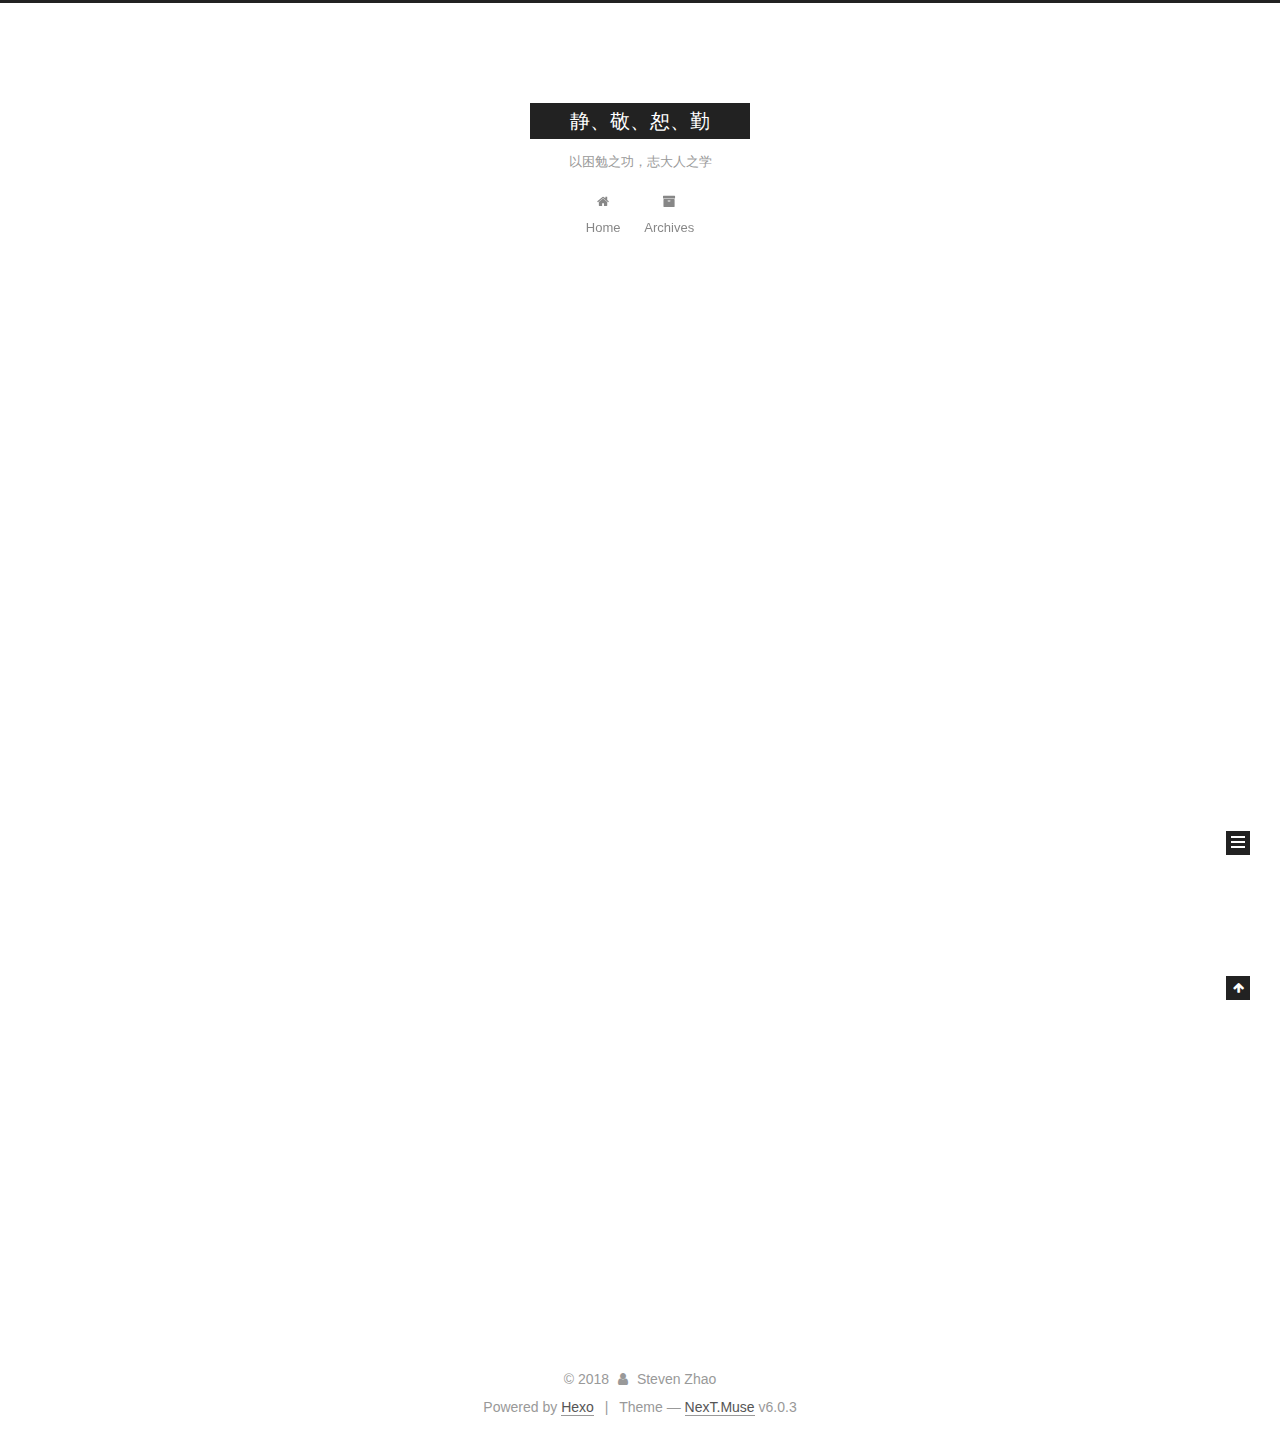
==== commit 53518f4a: "Site updated: 2018-02-07 15:01:46" ====
--- a/index.html
+++ b/index.html
@@ -5,7 +5,7 @@
   
 
 
-<html class="theme-next muse use-motion" lang="">
+<html class="theme-next muse use-motion" lang="zh_CN">
 <head>
   <meta charset="UTF-8"/>
 <meta http-equiv="X-UA-Compatible" content="IE=edge" />
@@ -20,6 +20,9 @@
 
 
 
+
+
+
 <meta http-equiv="Cache-Control" content="no-transform" />
 <meta http-equiv="Cache-Control" content="no-siteapp" />
 
@@ -38,10 +41,6 @@
 
 
 
-  
-  
-  <link href="/lib/fancybox/source/jquery.fancybox.css?v=2.1.5" rel="stylesheet" type="text/css" />
-
 
 
 
@@ -50,43 +49,25 @@
 
 <link href="/lib/font-awesome/css/font-awesome.min.css?v=4.6.2" rel="stylesheet" type="text/css" />
 
-<link href="/css/main.css?v=5.1.4" rel="stylesheet" type="text/css" />
-
-
-  <link rel="apple-touch-icon" sizes="180x180" href="/images/apple-touch-icon-next.png?v=5.1.4">
-
-
-  <link rel="icon" type="image/png" sizes="32x32" href="/images/favicon-32x32-next.png?v=5.1.4">
-
-
-  <link rel="icon" type="image/png" sizes="16x16" href="/images/favicon-16x16-next.png?v=5.1.4">
-
-
-  <link rel="mask-icon" href="/images/logo.svg?v=5.1.4" color="#222">
-
-
-
-
-
-  <meta name="keywords" content="Hexo, NexT" />
-
-
-
-
-
-  <link rel="alternate" href="/atom.xml" title="Hexo" type="application/atom+xml" />
-
-
-
-
-
-
-<meta property="og:type" content="website">
-<meta property="og:title" content="Hexo">
-<meta property="og:url" content="http://yoursite.com/index.html">
-<meta property="og:site_name" content="Hexo">
-<meta name="twitter:card" content="summary">
-<meta name="twitter:title" content="Hexo">
+<link href="/css/main.css?v=6.0.3" rel="stylesheet" type="text/css" />
+
+
+  <link rel="apple-touch-icon" sizes="180x180" href="/images/apple-touch-icon-next.png?v=6.0.3">
+
+
+  <link rel="icon" type="image/png" sizes="32x32" href="/images/favicon-32x32-next.png?v=6.0.3">
+
+
+  <link rel="icon" type="image/png" sizes="16x16" href="/images/favicon-16x16-next.png?v=6.0.3">
+
+
+  <link rel="mask-icon" href="/images/logo.svg?v=6.0.3" color="#222">
+
+
+
+
+
+
 
 
 
@@ -95,15 +76,13 @@
   var CONFIG = {
     root: '/',
     scheme: 'Muse',
-    version: '5.1.4',
+    version: '6.0.3',
     sidebar: {"position":"left","display":"post","offset":12,"b2t":false,"scrollpercent":false,"onmobile":false},
-    fancybox: true,
+    fancybox: false,
+    fastclick: false,
+    lazyload: false,
     tabs: true,
     motion: {"enable":true,"async":false,"transition":{"post_block":"fadeIn","post_header":"slideDownIn","post_body":"slideDownIn","coll_header":"slideLeftIn","sidebar":"slideUpIn"}},
-    duoshuo: {
-      userId: '0',
-      author: 'Author'
-    },
     algolia: {
       applicationID: '',
       apiKey: '',
@@ -115,26 +94,80 @@
 </script>
 
 
+  
+
+
+
+
+  
+  <meta name="keywords" content="Hexo, NexT" />
+
+
+<meta property="og:type" content="website">
+<meta property="og:title" content="静、敬、恕、勤">
+<meta property="og:url" content="http://yoursite.com/index.html">
+<meta property="og:site_name" content="静、敬、恕、勤">
+<meta property="og:locale" content="zh_CN">
+<meta name="twitter:card" content="summary">
+<meta name="twitter:title" content="静、敬、恕、勤">
+
+
+
+  <link rel="alternate" href="/atom.xml" title="静、敬、恕、勤" type="application/atom+xml" />
+
+
+
 
   <link rel="canonical" href="http://yoursite.com/"/>
 
 
 
-
-
-  <title>Hexo</title>
-  
-
-
-
-
-
-
-
+<script type="text/javascript" id="page.configurations">
+  CONFIG.page = {
+    sidebar: "",
+  };
+</script>
+  <title>静、敬、恕、勤</title>
+  
+
+
+
+
+
+
+
+
+
+  <noscript>
+  <style type="text/css">
+    .use-motion .motion-element,
+    .use-motion .brand,
+    .use-motion .menu-item,
+    .sidebar-inner,
+    .use-motion .post-block,
+    .use-motion .pagination,
+    .use-motion .comments,
+    .use-motion .post-header,
+    .use-motion .post-body,
+    .use-motion .collection-title { opacity: initial; }
+
+    .use-motion .logo,
+    .use-motion .site-title,
+    .use-motion .site-subtitle {
+      opacity: initial;
+      top: initial;
+    }
+
+    .use-motion {
+      .logo-line-before i { left: initial; }
+      .logo-line-after i { right: initial; }
+    }
+  </style>
+</noscript>
 
 </head>
 
-<body itemscope itemtype="http://schema.org/WebPage" lang="">
+<body itemscope itemtype="http://schema.org/WebPage" lang="zh_CN">
 
   
   
@@ -146,19 +179,19 @@
     <div class="headband"></div>
 
     <header id="header" class="header" itemscope itemtype="http://schema.org/WPHeader">
-      <div class="header-inner"><div class="site-brand-wrapper">
+      <div class="header-inner"> <div class="site-brand-wrapper">
   <div class="site-meta ">
     
 
     <div class="custom-logo-site-title">
       <a href="/"  class="brand" rel="start">
         <span class="logo-line-before"><i></i></span>
-        <span class="site-title">Hexo</span>
+        <span class="site-title">静、敬、恕、勤</span>
         <span class="logo-line-after"><i></i></span>
       </a>
     </div>
       
-        <p class="site-subtitle"></p>
+        <p class="site-subtitle">以困勉之功，志大人之学</p>
       
   </div>
 
@@ -180,21 +213,13 @@
         
         <li class="menu-item menu-item-home">
           <a href="/" rel="section">
-            
-              <i class="menu-item-icon fa fa-fw fa-home"></i> <br />
-            
-            Home
-          </a>
+            <i class="menu-item-icon fa fa-fw fa-home"></i> <br />Home</a>
         </li>
       
         
         <li class="menu-item menu-item-archives">
           <a href="/archives/" rel="section">
-            
-              <i class="menu-item-icon fa fa-fw fa-archive"></i> <br />
-            
-            Archives
-          </a>
+            <i class="menu-item-icon fa fa-fw fa-archive"></i> <br />Archives</a>
         </li>
       
 
@@ -204,11 +229,17 @@
 
   
 </nav>
+
+
+  
 
 
 
  </div>
     </header>
+
+    
+
 
     <main id="main" class="main">
       <div class="main-inner">
@@ -225,6 +256,8 @@
   
   
 
+  
+
   <article class="post post-type-normal" itemscope itemtype="http://schema.org/Article">
   
   
@@ -233,13 +266,13 @@
     <link itemprop="mainEntityOfPage" href="http://yoursite.com/2018/02/07/hello-world/">
 
     <span hidden itemprop="author" itemscope itemtype="http://schema.org/Person">
-      <meta itemprop="name" content="John Doe">
+      <meta itemprop="name" content="Steven Zhao">
       <meta itemprop="description" content="">
       <meta itemprop="image" content="/images/avatar.gif">
     </span>
 
     <span hidden itemprop="publisher" itemscope itemtype="http://schema.org/Organization">
-      <meta itemprop="name" content="Hexo">
+      <meta itemprop="name" content="静、敬、恕、勤">
     </span>
 
     
@@ -261,11 +294,10 @@
               
                 <span class="post-meta-item-text">Posted on</span>
               
-              <time title="Post created" itemprop="dateCreated datePublished" datetime="2018-02-07T14:22:40+08:00">
-                2018-02-07
-              </time>
-            
-
+              <time title="Post created" itemprop="dateCreated datePublished" datetime="2018-02-07T14:22:40+08:00">2018-02-07</time>
+            
+
+            
             
 
             
@@ -353,9 +385,6 @@
           </div>
           
 
-
-          
-
         </div>
         
           
@@ -380,28 +409,28 @@
         <div class="site-overview">
           <div class="site-author motion-element" itemprop="author" itemscope itemtype="http://schema.org/Person">
             
-              <p class="site-author-name" itemprop="name">John Doe</p>
+              <p class="site-author-name" itemprop="name">Steven Zhao</p>
               <p class="site-description motion-element" itemprop="description"></p>
           </div>
 
-          <nav class="site-state motion-element">
-
-            
-              <div class="site-state-item site-state-posts">
+          
+            <nav class="site-state motion-element">
               
-                <a href="/archives/">
+                <div class="site-state-item site-state-posts">
+                
+                  <a href="/archives/">
+                
+                    <span class="site-state-item-count">1</span>
+                    <span class="site-state-item-name">posts</span>
+                  </a>
+                </div>
               
-                  <span class="site-state-item-count">1</span>
-                  <span class="site-state-item-name">posts</span>
-                </a>
-              </div>
-            
-
-            
-
-            
-
-          </nav>
+
+              
+
+              
+            </nav>
+          
 
           
             <div class="feed-link motion-element">
@@ -421,6 +450,9 @@
           
 
           
+            
+          
+          
 
         </div>
       </section>
@@ -443,12 +475,16 @@
   <span class="with-love">
     <i class="fa fa-user"></i>
   </span>
-  <span class="author" itemprop="copyrightHolder">John Doe</span>
+  <span class="author" itemprop="copyrightHolder">Steven Zhao</span>
+
+  
 
   
 </div>
 
 
+
+
   <div class="powered-by">Powered by <a class="theme-link" target="_blank" href="https://hexo.io">Hexo</a></div>
 
 
@@ -457,7 +493,7 @@
 
 
 
-  <div class="theme-info">Theme &mdash; <a class="theme-link" target="_blank" href="https://github.com/iissnan/hexo-theme-next">NexT.Muse</a> v5.1.4</div>
+  <div class="theme-info">Theme &mdash; <a class="theme-link" target="_blank" href="https://github.com/theme-next/hexo-theme-next">NexT.Muse</a> v6.0.3</div>
 
 
 
@@ -501,7 +537,11 @@
 
 
 
-  
+
+
+
+
+
 
 
 
@@ -521,16 +561,6 @@
 
   
   
-    <script type="text/javascript" src="/lib/fastclick/lib/fastclick.min.js?v=1.0.6"></script>
-  
-
-  
-  
-    <script type="text/javascript" src="/lib/jquery_lazyload/jquery.lazyload.js?v=1.9.7"></script>
-  
-
-  
-  
     <script type="text/javascript" src="/lib/velocity/velocity.min.js?v=1.2.1"></script>
   
 
@@ -539,38 +569,29 @@
     <script type="text/javascript" src="/lib/velocity/velocity.ui.min.js?v=1.2.1"></script>
   
 
-  
-  
-    <script type="text/javascript" src="/lib/fancybox/source/jquery.fancybox.pack.js?v=2.1.5"></script>
-  
-
-
-  
-
-
-  <script type="text/javascript" src="/js/src/utils.js?v=5.1.4"></script>
-
-  <script type="text/javascript" src="/js/src/motion.js?v=5.1.4"></script>
-
-
-
-  
-  
-
-  
-
-  
-
-
-  <script type="text/javascript" src="/js/src/bootstrap.js?v=5.1.4"></script>
-
-
-
-  
-
-
-  
-
+
+  
+
+
+  <script type="text/javascript" src="/js/src/utils.js?v=6.0.3"></script>
+
+  <script type="text/javascript" src="/js/src/motion.js?v=6.0.3"></script>
+
+
+
+  
+  
+
+  
+
+  
+
+
+  <script type="text/javascript" src="/js/src/bootstrap.js?v=6.0.3"></script>
+
+
+
+  
 
 
 
@@ -597,21 +618,23 @@
 
 
 
-
-
-  
-
-
-
-
-
-  
-
-  
-
-  
-
-  
+  
+
+
+
+
+
+  
+
+  
+
+  
+
+  
+
+  
+  
+
   
 
   
--- a/css/main.css
+++ b/css/main.css
@@ -649,13 +649,6 @@
   max-width: 100%;
   width: auto;
   margin: 20px auto 25px;
-}
-@media (min-width: 992px) {
-  .full-image.full-image.full-image.full-image {
-    max-width: none;
-    width: 110%;
-    margin: 25px -5%;
-  }
 }
 .blockquote-center,
 .page-home .post-type-quote blockquote,
@@ -1669,11 +1662,13 @@
   background: #222;
   -webkit-transform: translateZ(0);
 }
-.sidebar a {
+.sidebar a,
+.sidebar .exturl {
   color: #999;
   border-bottom-color: #555;
 }
-.sidebar a:hover {
+.sidebar a:hover,
+.sidebar .exturl:hover {
   color: #eee;
 }
 @media (min-width: 768px) and (max-width: 991px) {
@@ -1806,7 +1801,8 @@
 .links-of-author {
   margin-top: 20px;
 }
-.links-of-author a {
+.links-of-author a,
+.links-of-author .exturl {
   display: inline-block;
   vertical-align: middle;
   margin-right: 10px;
@@ -1814,7 +1810,8 @@
   border-bottom-color: #555;
   font-size: 13px;
 }
-.links-of-author a:before {
+.links-of-author a:before,
+.links-of-author .exturl:before {
   display: inline-block;
   vertical-align: middle;
   margin-right: 3px;
@@ -1822,7 +1819,7 @@
   width: 4px;
   height: 4px;
   border-radius: 50%;
-  background: #ff7c16;
+  background: #007aff;
 }
 .links-of-blogroll {
   font-size: 13px;
@@ -1973,240 +1970,6 @@
 }
 .cc-license img {
   display: inline-block;
-}
-.theme-next #ds-thread #ds-reset {
-  color: #555;
-}
-.theme-next #ds-thread #ds-reset .ds-replybox {
-  margin-bottom: 30px;
-}
-.theme-next #ds-thread #ds-reset .ds-replybox .ds-avatar,
-.theme-next #ds-reset .ds-avatar img {
-  box-shadow: none;
-}
-.theme-next #ds-thread #ds-reset .ds-textarea-wrapper {
-  border-color: #c7d4e1;
-  background: none;
-  border-top-right-radius: 3px;
-  border-top-left-radius: 3px;
-}
-.theme-next #ds-thread #ds-reset .ds-textarea-wrapper textarea {
-  height: 60px;
-}
-.theme-next #ds-reset .ds-rounded-top {
-  border-radius: 0;
-}
-.theme-next #ds-thread #ds-reset .ds-post-toolbar {
-  box-sizing: border-box;
-  border: 1px solid #c7d4e1;
-  background: #f6f8fa;
-}
-.theme-next #ds-thread #ds-reset .ds-post-options {
-  height: 40px;
-  border: none;
-  background: none;
-}
-.theme-next #ds-thread #ds-reset .ds-toolbar-buttons {
-  top: 11px;
-}
-.theme-next #ds-thread #ds-reset .ds-sync {
-  top: 5px;
-}
-.theme-next #ds-thread #ds-reset .ds-post-button {
-  top: 4px;
-  right: 5px;
-  width: 90px;
-  height: 30px;
-  border: 1px solid #c5ced7;
-  border-radius: 3px;
-  background-image: linear-gradient(#fbfbfc, #f5f7f9);
-  color: #60676d;
-}
-.theme-next #ds-thread #ds-reset .ds-post-button:hover {
-  background-position: 0 -30px;
-  color: #60676d;
-}
-.theme-next #ds-thread #ds-reset .ds-comments-info {
-  padding: 10px 0;
-}
-.theme-next #ds-thread #ds-reset .ds-sort {
-  display: none;
-}
-.theme-next #ds-thread #ds-reset li.ds-tab a.ds-current {
-  border: none;
-  background: #f6f8fa;
-  color: #60676d;
-}
-.theme-next #ds-thread #ds-reset li.ds-tab a.ds-current:hover {
-  background-color: #e9f0f7;
-  color: #60676d;
-}
-.theme-next #ds-thread #ds-reset li.ds-tab a {
-  border-radius: 2px;
-  padding: 5px;
-}
-.theme-next #ds-thread #ds-reset .ds-login-buttons p {
-  color: #999;
-  line-height: 36px;
-}
-.theme-next #ds-thread #ds-reset .ds-login-buttons .ds-service-list li {
-  height: 28px;
-}
-.theme-next #ds-thread #ds-reset .ds-service-list a {
-  background: none;
-  padding: 5px;
-  border: 1px solid;
-  border-radius: 3px;
-  text-align: center;
-}
-.theme-next #ds-thread #ds-reset .ds-service-list a:hover {
-  color: #fff;
-  background: #666;
-}
-.theme-next #ds-thread #ds-reset .ds-service-list .ds-weibo {
-  color: #fc9b00;
-  border-color: #fc9b00;
-}
-.theme-next #ds-thread #ds-reset .ds-service-list .ds-weibo:hover {
-  background: #fc9b00;
-}
-.theme-next #ds-thread #ds-reset .ds-service-list .ds-qq {
-  color: #60a3ec;
-  border-color: #60a3ec;
-}
-.theme-next #ds-thread #ds-reset .ds-service-list .ds-qq:hover {
-  background: #60a3ec;
-}
-.theme-next #ds-thread #ds-reset .ds-service-list .ds-renren {
-  color: #2e7ac4;
-  border-color: #2e7ac4;
-}
-.theme-next #ds-thread #ds-reset .ds-service-list .ds-renren:hover {
-  background: #2e7ac4;
-}
-.theme-next #ds-thread #ds-reset .ds-service-list .ds-douban {
-  color: #37994c;
-  border-color: #37994c;
-}
-.theme-next #ds-thread #ds-reset .ds-service-list .ds-douban:hover {
-  background: #37994c;
-}
-.theme-next #ds-thread #ds-reset .ds-service-list .ds-kaixin {
-  color: #fef20d;
-  border-color: #fef20d;
-}
-.theme-next #ds-thread #ds-reset .ds-service-list .ds-kaixin:hover {
-  background: #fef20d;
-}
-.theme-next #ds-thread #ds-reset .ds-service-list .ds-netease {
-  color: #f00;
-  border-color: #f00;
-}
-.theme-next #ds-thread #ds-reset .ds-service-list .ds-netease:hover {
-  background: #f00;
-}
-.theme-next #ds-thread #ds-reset .ds-service-list .ds-sohu {
-  color: #ffcb05;
-  border-color: #ffcb05;
-}
-.theme-next #ds-thread #ds-reset .ds-service-list .ds-sohu:hover {
-  background: #ffcb05;
-}
-.theme-next #ds-thread #ds-reset .ds-service-list .ds-baidu {
-  color: #2831e0;
-  border-color: #2831e0;
-}
-.theme-next #ds-thread #ds-reset .ds-service-list .ds-baidu:hover {
-  background: #2831e0;
-}
-.theme-next #ds-thread #ds-reset .ds-service-list .ds-google {
-  color: #166bec;
-  border-color: #166bec;
-}
-.theme-next #ds-thread #ds-reset .ds-service-list .ds-google:hover {
-  background: #166bec;
-}
-.theme-next #ds-thread #ds-reset .ds-service-list .ds-weixin {
-  color: #00ce0d;
-  border-color: #00ce0d;
-}
-.theme-next #ds-thread #ds-reset .ds-service-list .ds-weixin:hover {
-  background: #00ce0d;
-}
-.theme-next #ds-thread #ds-reset .ds-service-list .ds-more-services {
-  border: none;
-}
-.theme-next #ds-thread #ds-reset .ds-service-list .ds-more-services:hover {
-  background: none;
-}
-.theme-next #ds-reset .duoshuo-ua-admin {
-  display: inline-block;
-  color: #f00;
-}
-.theme-next #ds-reset .duoshuo-ua-platform,
-.theme-next #ds-reset .duoshuo-ua-browser {
-  color: #ccc;
-}
-.theme-next #ds-reset .duoshuo-ua-platform .fa,
-.theme-next #ds-reset .duoshuo-ua-browser .fa {
-  display: inline-block;
-  margin-right: 3px;
-}
-.theme-next #ds-reset .duoshuo-ua-separator {
-  display: inline-block;
-  margin-left: 5px;
-}
-.theme-next .this_ua {
-  background-color: #ccc !important;
-  border-radius: 4px;
-  padding: 0 5px !important;
-  margin: 1px 1px !important;
-  border: 1px solid #bbb !important;
-  color: #fff;
-  display: inline-block !important;
-}
-.theme-next .this_ua.admin {
-  background-color: #d9534f !important;
-  border-color: #d9534f !important;
-}
-.theme-next .this_ua.platform.iOS,
-.theme-next .this_ua.platform.Mac,
-.theme-next .this_ua.platform.Windows {
-  background-color: #39b3d7 !important;
-  border-color: #46b8da !important;
-}
-.theme-next .this_ua.platform.Linux {
-  background-color: #3a3a3a !important;
-  border-color: #1f1f1f !important;
-}
-.theme-next .this_ua.platform.Android {
-  background-color: #00c47d !important;
-  border-color: #01b171 !important;
-}
-.theme-next .this_ua.browser.Mobile,
-.theme-next .this_ua.browser.Chrome {
-  background-color: #5cb85c !important;
-  border-color: #4cae4c !important;
-}
-.theme-next .this_ua.browser.Firefox {
-  background-color: #f0ad4e !important;
-  border-color: #eea236 !important;
-}
-.theme-next .this_ua.browser.Maxthon,
-.theme-next .this_ua.browser.IE {
-  background-color: #428bca !important;
-  border-color: #357ebd !important;
-}
-.theme-next .this_ua.browser.baidu,
-.theme-next .this_ua.browser.UCBrowser,
-.theme-next .this_ua.browser.Opera {
-  background-color: #d9534f !important;
-  border-color: #d43f3a !important;
-}
-.theme-next .this_ua.browser.Android,
-.theme-next .this_ua.browser.QQBrowser {
-  background-color: #78ace9 !important;
-  border-color: #4cae4c !important;
 }
 .post-spread {
   margin-top: 20px;
@@ -2641,6 +2404,22 @@
     vertical-align: top;
   }
 }
+.menu .menu-item .badge {
+  display: inline-block;
+  padding: 1px 4px;
+  margin-left: 5px;
+  font-weight: 700;
+  line-height: 1;
+  text-align: center;
+  white-space: nowrap;
+  background-color: #eee;
+}
+@media (max-width: 767px) {
+  .menu .menu-item .badge {
+    float: right;
+    margin: 0.35em 0 0 0;
+  }
+}
 @media (max-width: 767px) {
   .menu .menu-item br {
     display: none;
@@ -2649,11 +2428,21 @@
 @media (max-width: 767px) {
   .menu .menu-item a {
     padding: 5px 10px;
+    border-bottom-color: #fff !important;
   }
 }
 .menu .menu-item .fa {
   margin-right: 0;
 }
+.menu-item-active a {
+  border-bottom-color: #222 !important;
+  color: #222;
+}
+@media (max-width: 767px) {
+  .menu-item-active a {
+    border-bottom-color: #fff !important;
+  }
+}
 .site-search form {
   display: none;
 }
